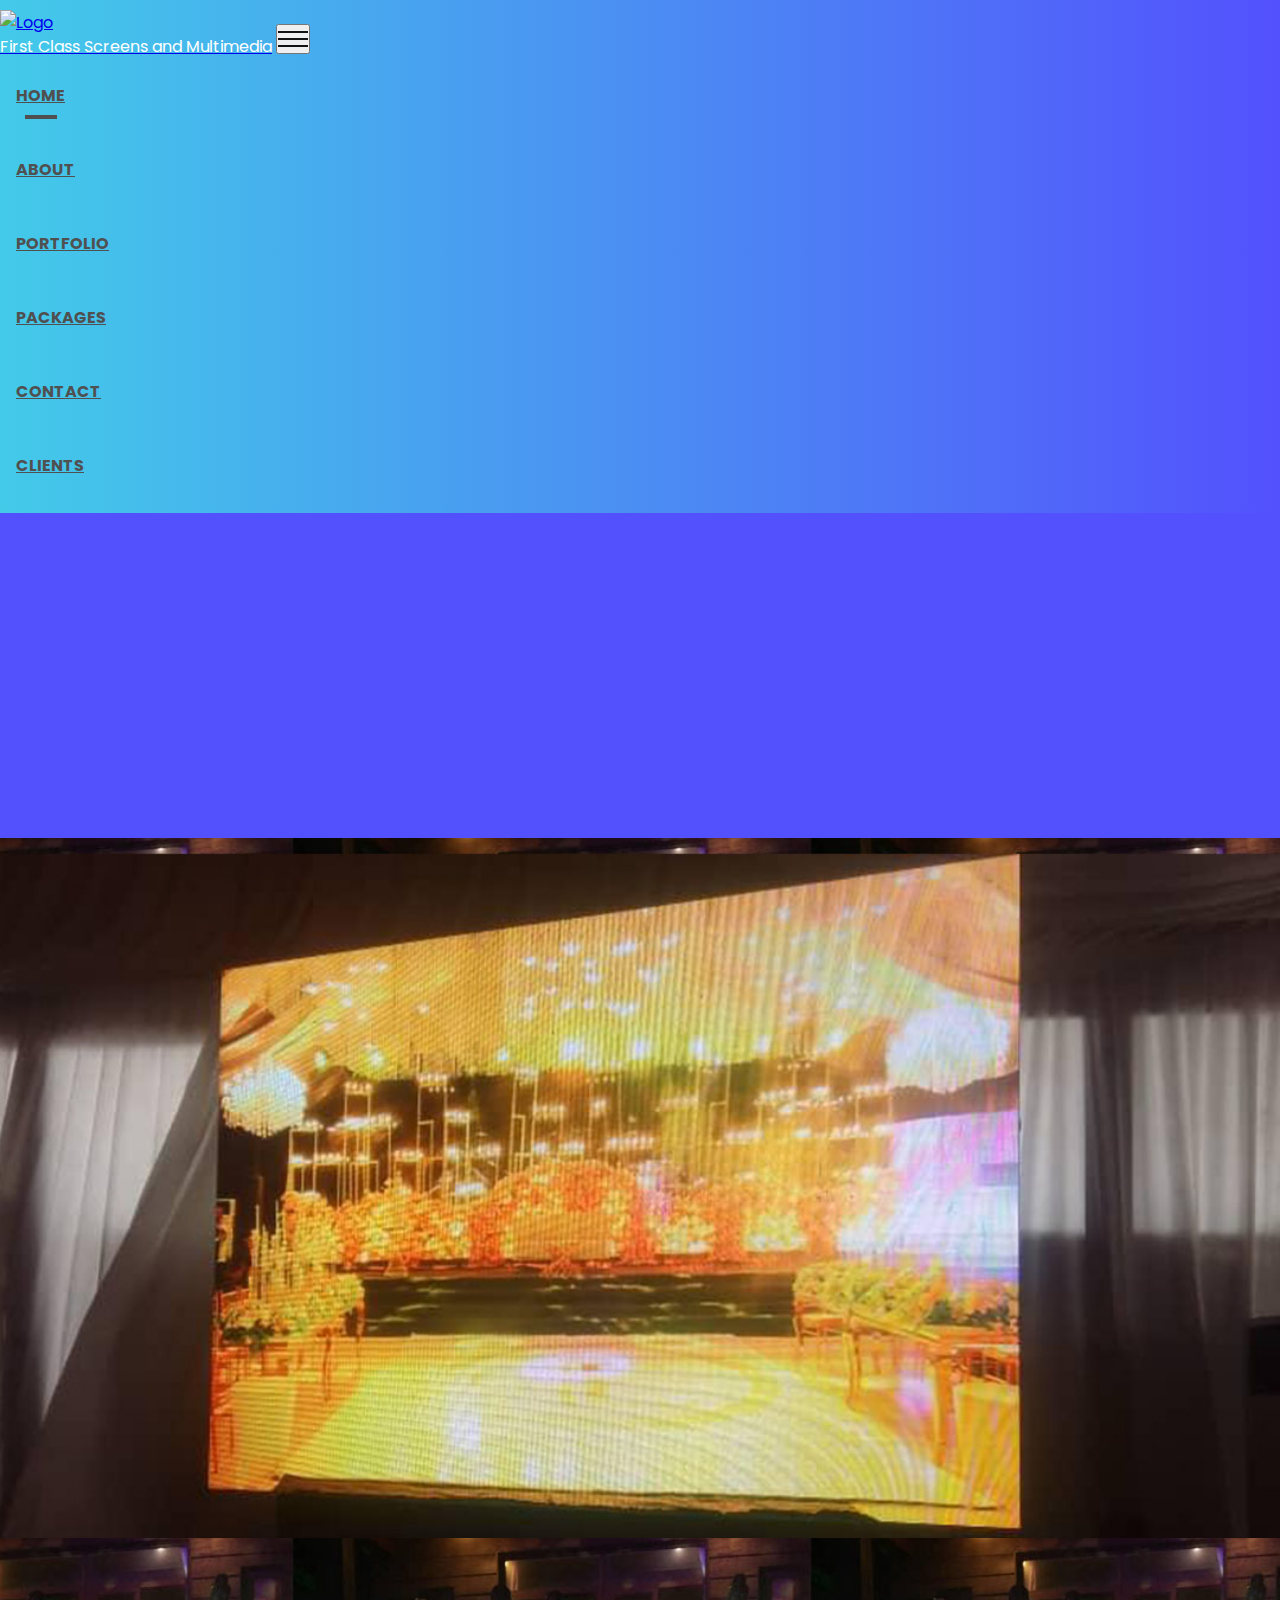
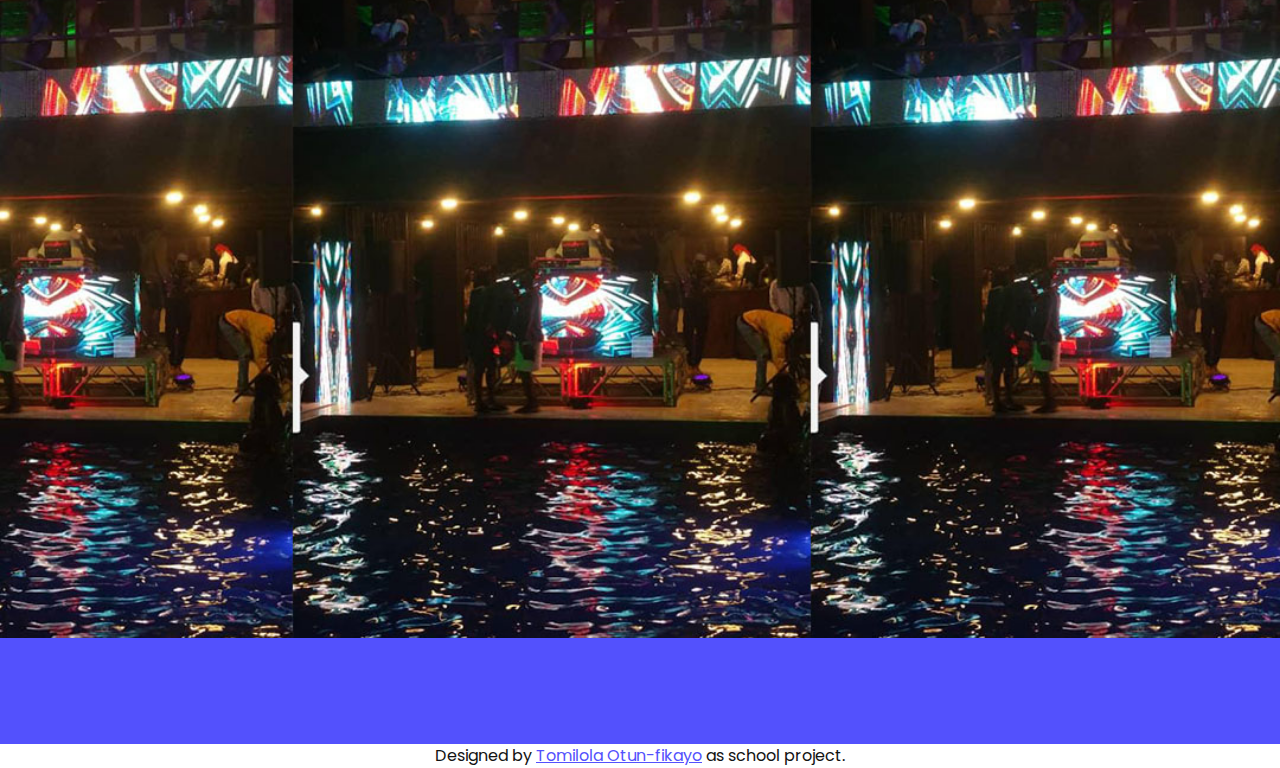
==== index.html @ 1e2b2f88 "Added images" ====
<!doctype html>
<html lang="en">

<head>

    
    <meta charset="utf-8">
    <meta http-equiv="x-ua-compatible" content="ie=edge">
    <meta name="description" content="">
    <meta name="viewport" content="width=device-width, initial-scale=1, shrink-to-fit=no">

    
    <title>First class Screens and Multimedia</title>

    
    <link rel="shortcut icon" href="assets/images/tertainment.jpeg" type="image/jpg">

    
    <link rel="stylesheet" href="assets/css/bootstrap.min.css">

    
    <link rel="stylesheet" href="assets/css/LineIcons.css">

    
    <link rel="stylesheet" href="assets/css/magnific-popup.css">

    
    <link rel="stylesheet" href="assets/css/slick.css">

    
    <link rel="stylesheet" href="assets/css/animate.css">

    
    <link rel="stylesheet" href="assets/css/default.css">

    
    <link rel="stylesheet" href="assets/css/style.css">


</head>

<body>
    
    

    <div class="preloader">
        <div class="loader">
            <div class="ytp-spinner">
                <div class="ytp-spinner-container">
                    <div class="ytp-spinner-rotator">
                        <div class="ytp-spinner-left">
                            <div class="ytp-spinner-circle"></div>
                        </div>
                        <div class="ytp-spinner-right">
                            <div class="ytp-spinner-circle"></div>
                        </div>
                    </div>
                </div>
            </div>
        </div>
    </div>

    

    

    <section class="header-area">
        <div class="navbar-area">
            <div class="container">
                <div class="row">
                    <div class="col-lg-12">
                        <nav class="navbar navbar-expand-lg">
                            <a class="navbar-brand" href="#">
                                <img src="assets/images/tertainment.jpeg" alt="Logo" width="50" height="40"><p style="align-items:centre; color:white;">First Class Screens and Multimedia</p>
                            </a>

                            <button class="navbar-toggler" type="button" data-toggle="collapse" data-target="#navbarEight" aria-controls="navbarEight" aria-expanded="false" aria-label="Toggle navigation">
                                <span class="toggler-icon"></span>
                                <span class="toggler-icon"></span>
                                <span class="toggler-icon"></span>
                            </button>

                            <div class="collapse navbar-collapse sub-menu-bar" id="navbarEight">
                                <ul class="navbar-nav ml-auto">
                                    <li class="nav-item active">
                                        <a class="page-scroll" href="#home">HOME</a>
                                    </li>
                                    <li class="nav-item">
                                        <a href="about.html" title="">ABOUT</a>
                                    </li>
                                    <li class="nav-item">
                                        <a href="portfolio.html" title="">PORTFOLIO</a>
                                    </li>
                                    <li class="nav-item">
                                        <a href="packages.html" title="">PACKAGES</a>
                                    </li>
                                    <li class="nav-item">
                                        <a href="Contact.html" title="">CONTACT</a>
                                    </li>
                                    <li class="nav-item">
                                        <a href="Brands.html" title="">CLIENTS</a>
                                    </li>
                                </ul>
                            </div>

                            
                        </nav> 
                    </div>
                </div> 
            </div> 
        </div> 
        
        <div id="home" class="slider-area">
            <div class="bd-example">
                <div id="carouselOne" class="carousel slide" data-ride="carousel">
                    <ol class="carousel-indicators">
                        <li data-target="#carouselOne" data-slide-to="0" class="active"></li>
                        <li data-target="#carouselOne" data-slide-to="1"></li>
                        <li data-target="#carouselOne" data-slide-to="2"></li>
                    </ol>
                   

                    <div class="carousel-inner">
                        <div class="carousel-item bg_cover active" style="background-image: url(assets/images/eventi.jpg)">
                            <div class="carousel-caption">
                                <div class="container">
                                    <div class="row justify-content-center">
                                        <div class="col-xl-6 col-lg-7 col-sm-10">
                                            <h2 class="carousel-title" style="color: #ffffff;">In this entertainment business really to show the audience magic. </h2>
                                            
                                        </div>
                                    </div> 
                                </div> 
                            </div> 
                        </div>
                        <div class="carousel-item bg_cover" style="background-image: url(assets/images/eventi3.jpg)">
                            <div class="carousel-caption">
                                <div class="container">
                                    <div class="row justify-content-center">
                                        <div class="col-xl-6 col-lg-7 col-sm-10">
                                            <h2 class="carousel-title"rpo></h2>
                                            
                                        </div>
                                    </div> 
                                </div> 
                            </div> 
                        </div>  
                        <div class="carousel-item bg_cover" style="size: 1px; background-image: url(assets/images/eventi2.jpg)">
                            <div class="carousel-caption">
                                <div class="container">
                                    <div class="row justify-content-center">
                                        <div class="col-xl-6 col-lg-7 col-sm-10">
                                            <h2 class="carousel-title"></h2>
                                            
                                        </div>
                                    </div> 
                                </div> 
                            </div> 
                        </div>
                        <a class="carousel-control-prev" href="#carouselOne" role="button" data-slide="prev">
                            <i class="lni-arrow-left-circle"></i>
                        </a>
    
                        <a class="carousel-control-next" href="#carouselOne" role="button" data-slide="next">
                            <i class="lni-arrow-right-circle"></i>
                        </a>

                        

                        

                    
                </div> 
            </div> 
        </div>

    </section>

    
    

    <div class="sidebar-right">
        <div class="sidebar-close">
            <a class="close" href="#close"><i class="lni-close"></i></a>
        </div>
        <div class="sidebar-content">
            <div class="sidebar-logo text-center">
                <a href="#"><img src="assets/images/logo-alt.png" alt="Logo"></a>
            </div> 
            <div class="sidebar-menu">
                <ul>
                    <li><a href="#">ABOUT</a></li>
                    <li><a href="#">SERVICES</a></li>
                    <li><a href="#">RESOURCES</a></li>
                    <li><a href="#">CONTACT</a></li>
                </ul>
            </div> 
            <div class="sidebar-social d-flex align-items-center justify-content-center">
                <span>FOLLOW US</span>
                <ul>
                    <li><a href="#"><i class="lni-twitter-original"></i></a></li>
                    <li><a href="#"><i class="lni-facebook-filled"></i></a></li>
                </ul>
            </div> 
        </div> 
    </div>
    <div class="overlay-right"></div>

    
    
    

    

    
    
        
        <div class="footer-copyright">
            <div class="container">
                <div class="row align-items-center">
                    <div class="col-lg-5">
                        <div class="copyright text-center text-lg-left mt-10">
                            
                            <p class="text" style="text-align:center">Designed by <a style="color: #5351fd" rel="nofollow" href="https://www.youtube.com/channel/UCK7TzGEBlQKznUa2uhVO4MQ">Tomilola Otun-fikayo</a> as school project.</p>
                        </div> 
                    </div>



                    
                    
                </div> 
            </div> 
        </div> 
    </footer>

    
    
    

    <a href="#" class="back-to-top"><i class="lni-chevron-up"></i></a>

    
    



    









    
    <script src="assets/js/vendor/modernizr-3.6.0.min.js"></script>
    <script src="assets/js/vendor/jquery-1.12.4.min.js"></script>

    
    <script src="assets/js/bootstrap.min.js"></script>
    <script src="assets/js/popper.min.js"></script>

    
    <script src="assets/js/slick.min.js"></script>

    
    <script src="assets/js/isotope.pkgd.min.js"></script>

    
    <script src="assets/js/imagesloaded.pkgd.min.js"></script>

    
    <script src="assets/js/jquery.magnific-popup.min.js"></script>

    
    <script src="assets/js/scrolling-nav.js"></script>
    <script src="assets/js/jquery.easing.min.js"></script>

    
    <script src="assets/js/wow.min.js"></script>

    
    <script src="assets/js/main.js"></script>

</body>

</html>
---- assets/css/style.css ----
/*-----------------------------------------------------------------------------------

    Template Name: Smart - Muultipurpose Landing Page Template
    Template URL: uideck.com/templates/smart
    Description: Smart - Muultipurpose Landing Page Template
    Author: UIdeck
    Author URL: https://uideck.com/
    Support: https://uideck.com/support/
    Version: 1.0

-----------------------------------------------------------------------------------

    CSS INDEX
    ===================

    01. Theme default CSS
	02. Header
    03. Hero
	04. Footer

-----------------------------------------------------------------------------------*/
/*===========================
      1. COMMON css 
===========================*/
@import url("https://fonts.googleapis.com/css?family=Poppins:300,400,500,600,700,800");
body {
  font-family: "Poppins", sans-serif;
  font-weight: normal;
  font-style: normal;
  color: #121212;
  overflow-x: hidden; }

* {
  margin: 0;
  padding: 0;
  -webkit-box-sizing: border-box;
  -moz-box-sizing: border-box;
  box-sizing: border-box; }

img {
  max-width: 100%; }

a:focus,
input:focus,
textarea:focus,
button:focus {
  text-decoration: none;
  outline: none; }

a:focus,
a:hover {
  text-decoration: none; }

i,
span,
a {
  display: inline-block; }

h1,
h2,
h3,
h4,
h5,
h6 {
  font-family: "Poppins", sans-serif;
  font-weight: 600;
  color: #121212;
  margin: 0px; }

h1 {
  font-size: 48px; }

h2 {
  font-size: 36px; }

h3 {
  font-size: 28px; }

h4 {
  font-size: 22px; }

h5 {
  font-size: 18px; }

h6 {
  font-size: 16px; }

ul, ol {
  margin: 0px;
  padding: 0px;
  list-style-type: none; }

p {
  font-size: 16px;
  font-weight: 400;
  line-height: 24px;
  color: #121212;
  margin: 0px; }

.bg_cover {
  background-position: center center;
  background-size: cover;
  background-repeat: no-repeat;
  width: 100%;
  height: 100%; }

/*==== Section Title =====*/
.section-title .title {
  font-size: 44px;
  font-weight: 500;
  color: #121212;
  line-height: 55px; }
  @media (max-width: 767px) {
    .section-title .title {
      font-size: 30px;
      line-height: 35px; } }
.section-title .text {
  font-size: 16px;
  line-height: 24px;
  color: #6c6c6c;
  margin-top: 24px; }
+

/*===== All Preloader Style =====*/
.preloader {
  /* Body Overlay */
  position: fixed;
  top: 0;
  left: 0;
  display: table;
  height: 100%;
  width: 100%;
  /* Change Background Color */
  background: #fff;
  z-index: 99999; }
  .preloader .loader {
    display: table-cell;
    vertical-align: middle;
    text-align: center; }
    .preloader .loader .ytp-spinner {
      position: absolute;
      left: 50%;
      top: 50%;
      width: 64px;
      margin-left: -32px;
      z-index: 18;
      pointer-events: none; }
      .preloader .loader .ytp-spinner .ytp-spinner-container {
        pointer-events: none;
        position: absolute;
        width: 100%;
        padding-bottom: 100%;
        top: 50%;
        left: 50%;
        margin-top: -50%;
        margin-left: -50%;
        -webkit-animation: ytp-spinner-linspin 1568.23529647ms linear infinite;
        -moz-animation: ytp-spinner-linspin 1568.23529647ms linear infinite;
        -o-animation: ytp-spinner-linspin 1568.23529647ms linear infinite;
        animation: ytp-spinner-linspin 1568.23529647ms linear infinite; }
        .preloader .loader .ytp-spinner .ytp-spinner-container .ytp-spinner-rotator {
          position: absolute;
          width: 100%;
          height: 100%;
          -webkit-animation: ytp-spinner-easespin 5332ms cubic-bezier(0.4, 0, 0.2, 1) infinite both;
          -moz-animation: ytp-spinner-easespin 5332ms cubic-bezier(0.4, 0, 0.2, 1) infinite both;
          -o-animation: ytp-spinner-easespin 5332ms cubic-bezier(0.4, 0, 0.2, 1) infinite both;
          animation: ytp-spinner-easespin 5332ms cubic-bezier(0.4, 0, 0.2, 1) infinite both; }
          .preloader .loader .ytp-spinner .ytp-spinner-container .ytp-spinner-rotator .ytp-spinner-left {
            position: absolute;
            top: 0;
            left: 0;
            bottom: 0;
            overflow: hidden;
            right: 50%; }
          .preloader .loader .ytp-spinner .ytp-spinner-container .ytp-spinner-rotator .ytp-spinner-right {
            position: absolute;
            top: 0;
            right: 0;
            bottom: 0;
            overflow: hidden;
            left: 50%; }
    .preloader .loader .ytp-spinner-circle {
      box-sizing: border-box;
      position: absolute;
      width: 200%;
      height: 100%;
      border-style: solid;
      /* Spinner Color */
      border-color: #5351fd #5351fd #cbced1;
      border-radius: 50%;
      border-width: 6px; }
    .preloader .loader .ytp-spinner-left .ytp-spinner-circle {
      left: 0;
      right: -100%;
      border-right-color: #cbced1;
      -webkit-animation: ytp-spinner-left-spin 1333ms cubic-bezier(0.4, 0, 0.2, 1) infinite both;
      -moz-animation: ytp-spinner-left-spin 1333ms cubic-bezier(0.4, 0, 0.2, 1) infinite both;
      -o-animation: ytp-spinner-left-spin 1333ms cubic-bezier(0.4, 0, 0.2, 1) infinite both;
      animation: ytp-spinner-left-spin 1333ms cubic-bezier(0.4, 0, 0.2, 1) infinite both; }
    .preloader .loader .ytp-spinner-right .ytp-spinner-circle {
      left: -100%;
      right: 0;
      border-left-color: #cbced1;
      -webkit-animation: ytp-right-spin 1333ms cubic-bezier(0.4, 0, 0.2, 1) infinite both;
      -moz-animation: ytp-right-spin 1333ms cubic-bezier(0.4, 0, 0.2, 1) infinite both;
      -o-animation: ytp-right-spin 1333ms cubic-bezier(0.4, 0, 0.2, 1) infinite both;
      animation: ytp-right-spin 1333ms cubic-bezier(0.4, 0, 0.2, 1) infinite both; }

/* Preloader Animations */
@-webkit-keyframes ytp-spinner-linspin {
  to {
    -webkit-transform: rotate(360deg);
    -moz-transform: rotate(360deg);
    -ms-transform: rotate(360deg);
    -o-transform: rotate(360deg);
    transform: rotate(360deg); } }
@keyframes ytp-spinner-linspin {
  to {
    -webkit-transform: rotate(360deg);
    -moz-transform: rotate(360deg);
    -ms-transform: rotate(360deg);
    -o-transform: rotate(360deg);
    transform: rotate(360deg); } }
@-webkit-keyframes ytp-spinner-easespin {
  12.5% {
    -webkit-transform: rotate(135deg);
    -moz-transform: rotate(135deg);
    -ms-transform: rotate(135deg);
    -o-transform: rotate(135deg);
    transform: rotate(135deg); }
  25% {
    -webkit-transform: rotate(270deg);
    -moz-transform: rotate(270deg);
    -ms-transform: rotate(270deg);
    -o-transform: rotate(270deg);
    transform: rotate(270deg); }
  37.5% {
    -webkit-transform: rotate(405deg);
    -moz-transform: rotate(405deg);
    -ms-transform: rotate(405deg);
    -o-transform: rotate(405deg);
    transform: rotate(405deg); }
  50% {
    -webkit-transform: rotate(540deg);
    -moz-transform: rotate(540deg);
    -ms-transform: rotate(540deg);
    -o-transform: rotate(540deg);
    transform: rotate(540deg); }
  62.5% {
    -webkit-transform: rotate(675deg);
    -moz-transform: rotate(675deg);
    -ms-transform: rotate(675deg);
    -o-transform: rotate(675deg);
    transform: rotate(675deg); }
  75% {
    -webkit-transform: rotate(810deg);
    -moz-transform: rotate(810deg);
    -ms-transform: rotate(810deg);
    -o-transform: rotate(810deg);
    transform: rotate(810deg); }
  87.5% {
    -webkit-transform: rotate(945deg);
    -moz-transform: rotate(945deg);
    -ms-transform: rotate(945deg);
    -o-transform: rotate(945deg);
    transform: rotate(945deg); }
  to {
    -webkit-transform: rotate(1080deg);
    -moz-transform: rotate(1080deg);
    -ms-transform: rotate(1080deg);
    -o-transform: rotate(1080deg);
    transform: rotate(1080deg); } }
@keyframes ytp-spinner-easespin {
  12.5% {
    -webkit-transform: rotate(135deg);
    -moz-transform: rotate(135deg);
    -ms-transform: rotate(135deg);
    -o-transform: rotate(135deg);
    transform: rotate(135deg); }
  25% {
    -webkit-transform: rotate(270deg);
    -moz-transform: rotate(270deg);
    -ms-transform: rotate(270deg);
    -o-transform: rotate(270deg);
    transform: rotate(270deg); }
  37.5% {
    -webkit-transform: rotate(405deg);
    -moz-transform: rotate(405deg);
    -ms-transform: rotate(405deg);
    -o-transform: rotate(405deg);
    transform: rotate(405deg); }
  50% {
    -webkit-transform: rotate(540deg);
    -moz-transform: rotate(540deg);
    -ms-transform: rotate(540deg);
    -o-transform: rotate(540deg);
    transform: rotate(540deg); }
  62.5% {
    -webkit-transform: rotate(675deg);
    -moz-transform: rotate(675deg);
    -ms-transform: rotate(675deg);
    -o-transform: rotate(675deg);
    transform: rotate(675deg); }
  75% {
    -webkit-transform: rotate(810deg);
    -moz-transform: rotate(810deg);
    -ms-transform: rotate(810deg);
    -o-transform: rotate(810deg);
    transform: rotate(810deg); }
  87.5% {
    -webkit-transform: rotate(945deg);
    -moz-transform: rotate(945deg);
    -ms-transform: rotate(945deg);
    -o-transform: rotate(945deg);
    transform: rotate(945deg); }
  to {
    -webkit-transform: rotate(1080deg);
    -moz-transform: rotate(1080deg);
    -ms-transform: rotate(1080deg);
    -o-transform: rotate(1080deg);
    transform: rotate(1080deg); } }
@-webkit-keyframes ytp-spinner-left-spin {
  0% {
    -webkit-transform: rotate(130deg);
    -moz-transform: rotate(130deg);
    -ms-transform: rotate(130deg);
    -o-transform: rotate(130deg);
    transform: rotate(130deg); }
  50% {
    -webkit-transform: rotate(-5deg);
    -moz-transform: rotate(-5deg);
    -ms-transform: rotate(-5deg);
    -o-transform: rotate(-5deg);
    transform: rotate(-5deg); }
  to {
    -webkit-transform: rotate(130deg);
    -moz-transform: rotate(130deg);
    -ms-transform: rotate(130deg);
    -o-transform: rotate(130deg);
    transform: rotate(130deg); } }
@keyframes ytp-spinner-left-spin {
  0% {
    -webkit-transform: rotate(130deg);
    -moz-transform: rotate(130deg);
    -ms-transform: rotate(130deg);
    -o-transform: rotate(130deg);
    transform: rotate(130deg); }
  50% {
    -webkit-transform: rotate(-5deg);
    -moz-transform: rotate(-5deg);
    -ms-transform: rotate(-5deg);
    -o-transform: rotate(-5deg);
    transform: rotate(-5deg); }
  to {
    -webkit-transform: rotate(130deg);
    -moz-transform: rotate(130deg);
    -ms-transform: rotate(130deg);
    -o-transform: rotate(130deg);
    transform: rotate(130deg); } }
@-webkit-keyframes ytp-right-spin {
  0% {
    -webkit-transform: rotate(-130deg);
    -moz-transform: rotate(-130deg);
    -ms-transform: rotate(-130deg);
    -o-transform: rotate(-130deg);
    transform: rotate(-130deg); }
  50% {
    -webkit-transform: rotate(5deg);
    -moz-transform: rotate(5deg);
    -ms-transform: rotate(5deg);
    -o-transform: rotate(5deg);
    transform: rotate(5deg); }
  to {
    -webkit-transform: rotate(-130deg);
    -moz-transform: rotate(-130deg);
    -ms-transform: rotate(-130deg);
    -o-transform: rotate(-130deg);
    transform: rotate(-130deg); } }
@keyframes ytp-right-spin {
  0% {
    -webkit-transform: rotate(-130deg);
    -moz-transform: rotate(-130deg);
    -ms-transform: rotate(-130deg);
    -o-transform: rotate(-130deg);
    transform: rotate(-130deg); }
  50% {
    -webkit-transform: rotate(5deg);
    -moz-transform: rotate(5deg);
    -ms-transform: rotate(5deg);
    -o-transform: rotate(5deg);
    transform: rotate(5deg); }
  to {
    -webkit-transform: rotate(-130deg);
    -moz-transform: rotate(-130deg);
    -ms-transform: rotate(-130deg);
    -o-transform: rotate(-130deg);
    transform: rotate(-130deg); } }
/*===========================
       2.BUTTON css 
===========================*/
.main-btn {
  display: inline-block;
  font-weight: 700;
  text-align: center;
  white-space: nowrap;
  vertical-align: middle;
  -webkit-user-select: none;
  -moz-user-select: none;
  -ms-user-select: none;
  user-select: none;
  border: 2px solid transparent;
  padding: 0 32px;
  font-size: 16px;
  line-height: 46px;
  color: #666;
  cursor: pointer;
  z-index: 5;
  -webkit-transition: all 0.4s ease-out 0s;
  -moz-transition: all 0.4s ease-out 0s;
  -ms-transition: all 0.4s ease-out 0s;
  -o-transition: all 0.4s ease-out 0s;
  transition: all 0.4s ease-out 0s;
  position: relative;
  text-transform: uppercase; }
  @media (max-width: 767px) {
    .main-btn {
      font-size: 14px;
      padding: 0 20px;
      line-height: 40px; } }

/*===== Rounded Buttons =====*/
.rounded-buttons ul li {
  display: inline-block;
  margin-left: 18px;
  margin-top: 20px; }
  @media (max-width: 767px) {
    .rounded-buttons ul li {
      margin-left: 0; } }
  .rounded-buttons ul li:first-child {
    margin-left: 0; }
.rounded-buttons .main-btn {
  border-radius: 50px; }
.rounded-buttons .rounded-one {
  border-color: #5351fd;
  color: #5351fd; }
  .rounded-buttons .rounded-one:hover {
    background-color: rgba(56, 249, 215, 0.4); }
.rounded-buttons .rounded-two {
  color: #fff;
  background-color: #5351fd;
  border-color: #5351fd; }
  .rounded-buttons .rounded-two:hover {
    background-color: rgba(56, 249, 215, 0.4);
    border-color: rgba(56, 249, 215, 0.4); }
.rounded-buttons .rounded-three {
  overflow: hidden;
  line-height: 52px;
  background: -webkit-linear-gradient(left, #43cae9 0%, #5351fd 50%, #43cae9 100%);
  background: -o-linear-gradient(left, #43cae9 0%, #5351fd 50%, #43cae9 100%);
  background: linear-gradient(to right, #43cae9 0%, #5351fd 50%, #43cae9 100%);
  background-size: 200% auto;
  color: #fff;
  border: 0;
  -webkit-transition: all 0.1s ease-out 0s;
  -moz-transition: all 0.1s ease-out 0s;
  -ms-transition: all 0.1s ease-out 0s;
  -o-transition: all 0.1s ease-out 0s;
  transition: all 0.1s ease-out 0s; }
  @media only screen and (min-width: 768px) and (max-width: 991px) {
    .rounded-buttons .rounded-three {
      line-height: 44px; } }
  @media (max-width: 767px) {
    .rounded-buttons .rounded-three {
      line-height: 44px; } }
  .rounded-buttons .rounded-three:hover {
    background-position: right center; }
.rounded-buttons .rounded-four {
  border-color: #5351fd;
  padding-left: 60px; }
  @media (max-width: 767px) {
    .rounded-buttons .rounded-four {
      padding-left: 40px; } }
  .rounded-buttons .rounded-four span {
    position: absolute;
    top: 50%;
    -webkit-transform: translateY(-50%);
    -moz-transform: translateY(-50%);
    -ms-transform: translateY(-50%);
    -o-transform: translateY(-50%);
    transform: translateY(-50%);
    overflow: hidden;
    left: 30px;
    line-height: normal; }
    @media (max-width: 767px) {
      .rounded-buttons .rounded-four span {
        left: 15px; } }
  .rounded-buttons .rounded-four:hover {
    color: #fff;
    background-color: #5351fd; }
    .rounded-buttons .rounded-four:hover i {
      -webkit-animation: iconTranslateY 0.5s forwards;
      -moz-animation: iconTranslateY 0.5s forwards;
      -o-animation: iconTranslateY 0.5s forwards;
      animation: iconTranslateY 0.5s forwards; }
.rounded-buttons .rounded-five {
  color: #fff;
  background-color: #5351fd;
  border-color: #5351fd;
  padding-left: 60px; }
  @media (max-width: 767px) {
    .rounded-buttons .rounded-five {
      padding-left: 40px; } }
  .rounded-buttons .rounded-five span {
    position: absolute;
    top: 50%;
    -webkit-transform: translateY(-50%);
    -moz-transform: translateY(-50%);
    -ms-transform: translateY(-50%);
    -o-transform: translateY(-50%);
    transform: translateY(-50%);
    overflow: hidden;
    left: 30px;
    line-height: normal; }
    @media (max-width: 767px) {
      .rounded-buttons .rounded-five span {
        left: 15px; } }
  .rounded-buttons .rounded-five:hover {
    color: #5351fd;
    background-color: transparent; }
    .rounded-buttons .rounded-five:hover i {
      -webkit-animation: iconTranslateY 0.5s forwards;
      -moz-animation: iconTranslateY 0.5s forwards;
      -o-animation: iconTranslateY 0.5s forwards;
      animation: iconTranslateY 0.5s forwards; }
.rounded-buttons .rounded-six {
  padding-right: 60px;
  overflow: hidden;
  line-height: 52px;
  background: -webkit-linear-gradient(left, #43cae9 0%, #5351fd 50%, #43cae9 100%);
  background: -o-linear-gradient(left, #43cae9 0%, #5351fd 50%, #43cae9 100%);
  background: linear-gradient(to right, #43cae9 0%, #5351fd 50%, #43cae9 100%);
  background-size: 200% auto;
  color: #fff;
  border: 0; }
  @media only screen and (min-width: 768px) and (max-width: 991px) {
    .rounded-buttons .rounded-six {
      line-height: 44px; } }
  @media (max-width: 767px) {
    .rounded-buttons .rounded-six {
      padding-right: 40px;
      line-height: 44px; } }
  .rounded-buttons .rounded-six span {
    position: absolute;
    top: 50%;
    -webkit-transform: translateY(-50%);
    -moz-transform: translateY(-50%);
    -ms-transform: translateY(-50%);
    -o-transform: translateY(-50%);
    transform: translateY(-50%);
    overflow: hidden;
    right: 30px;
    line-height: normal; }
    @media (max-width: 767px) {
      .rounded-buttons .rounded-six span {
        right: 15px; } }
  .rounded-buttons .rounded-six:hover {
    background-position: right center; }
    .rounded-buttons .rounded-six:hover i {
      -webkit-animation: iconTranslateY 0.5s forwards;
      -moz-animation: iconTranslateY 0.5s forwards;
      -o-animation: iconTranslateY 0.5s forwards;
      animation: iconTranslateY 0.5s forwards; }

@-webkit-keyframes iconTranslateY {
  49% {
    -webkit-transform: translateY(100%); }
  50% {
    opacity: 0;
    -webkit-transform: translateY(-100%); }
  51% {
    opacity: 1; } }
@-moz-keyframes iconTranslateY {
  49% {
    -webkit-transform: translateY(100%); }
  50% {
    opacity: 0;
    -webkit-transform: translateY(-100%); }
  51% {
    opacity: 1; } }
@keyframes iconTranslateY {
  49% {
    -webkit-transform: translateY(100%); }
  50% {
    opacity: 0;
    -webkit-transform: translateY(-100%); }
  51% {
    opacity: 1; } }
/*===========================
       3.HEADER css 
===========================*/
/*===== NAVBAR EIGHT =====*/
.navbar-area {
  background: -webkit-linear-gradient(left, #43cae9 0%, #5351fd 100%);
  background: -o-linear-gradient(left, #43cae9 0%, #5351fd 100%);
  background: linear-gradient(to right, #43cae9 0%, #5351fd 100%);
  padding: 10px 0;
  position: absolute;
  top: 0;
  left: 0;
  width: 100%;
  z-index: 999;
  -webkit-transition: all 0.3s ease-out 0s;
  -moz-transition: all 0.3s ease-out 0s;
  -ms-transition: all 0.3s ease-out 0s;
  -o-transition: all 0.3s ease-out 0s;
  transition: all 0.3s ease-out 0s; }
  .navbar-area .navbar-brand img {
    max-width: 150px; }
  @media only screen and (min-width: 768px) and (max-width: 991px) {
    .navbar-area {
      padding: 10px 0; } }
  @media (max-width: 767px) {
    .navbar-area {
      padding: 10px 0; } }
  .navbar-area .navbar {
    position: relative;
    padding: 0; }
    .navbar-area .navbar .navbar-toggler .toggler-icon {
      width: 30px;
      height: 2px;
      background-color: #121212;
      margin: 5px 0;
      display: block;
      position: relative;
      -webkit-transition: all 0.3s ease-out 0s;
      -moz-transition: all 0.3s ease-out 0s;
      -ms-transition: all 0.3s ease-out 0s;
      -o-transition: all 0.3s ease-out 0s;
      transition: all 0.3s ease-out 0s; }
    .navbar-area .navbar .navbar-toggler.active .toggler-icon:nth-of-type(1) {
      -webkit-transform: rotate(45deg);
      -moz-transform: rotate(45deg);
      -ms-transform: rotate(45deg);
      -o-transform: rotate(45deg);
      transform: rotate(45deg);
      top: 7px; }
    .navbar-area .navbar .navbar-toggler.active .toggler-icon:nth-of-type(2) {
      opacity: 0; }
    .navbar-area .navbar .navbar-toggler.active .toggler-icon:nth-of-type(3) {
      -webkit-transform: rotate(135deg);
      -moz-transform: rotate(135deg);
      -ms-transform: rotate(135deg);
      -o-transform: rotate(135deg);
      transform: rotate(135deg);
      top: -7px; }
    @media only screen and (min-width: 768px) and (max-width: 991px) {
      .navbar-area .navbar .navbar-collapse {
        position: absolute;
        top: 108%;
        left: 0;
        width: 100%;
        background-color: #828282;
        z-index: 8;
        padding: 10px 16px;
        -webkit-box-shadow: 0 3px 6px 0 rgba(0, 0, 0, 0.16);
        -moz-box-shadow: 0 3px 6px 0 rgba(0, 0, 0, 0.16);
        box-shadow: 0 3px 6px 0 rgba(0, 0, 0, 0.16); } }
    @media (max-width: 767px) {
      .navbar-area .navbar .navbar-collapse {
        position: absolute;
        top: 108%;
        left: 0;
        width: 100%;
        background-color: #828282;
        z-index: 8;
        padding: 10px 16px;
        -webkit-box-shadow: 0 3px 6px 0 rgba(0, 0, 0, 0.16);
        -moz-box-shadow: 0 3px 6px 0 rgba(0, 0, 0, 0.16);
        box-shadow: 0 3px 6px 0 rgba(0, 0, 0, 0.16); } }
    .navbar-area .navbar .navbar-nav {
      margin-right: 24px; }
      @media only screen and (min-width: 768px) and (max-width: 991px) {
        .navbar-area .navbar .navbar-nav {
          margin-right: 0; } }
      @media (max-width: 767px) {
        .navbar-area .navbar .navbar-nav {
          margin-right: 0; } }
      .navbar-area .navbar .navbar-nav .nav-item {
        position: relative; }
        .navbar-area .navbar .navbar-nav .nav-item a {
          font-size: 16px;
          line-height: 24px;
          font-weight: 700;
          padding: 11px 16px;
          color: #505050;
          text-transform: uppercase;
          position: relative;
          border-radius: 5px;
          -webkit-transition: all 0.3s ease-out 0s;
          -moz-transition: all 0.3s ease-out 0s;
          -ms-transition: all 0.3s ease-out 0s;
          -o-transition: all 0.3s ease-out 0s;
          transition: all 0.3s ease-out 0s;
          margin: 14px 0; }
          @media only screen and (min-width: 768px) and (max-width: 991px) {
            .navbar-area .navbar .navbar-nav .nav-item a {
              padding: 10px 0;
              display: block;
              border: 0;
              margin: 0; } }
          @media (max-width: 767px) {
            .navbar-area .navbar .navbar-nav .nav-item a {
              padding: 10px 0;
              display: block;
              border: 0;
              margin: 0; } }
          .navbar-area .navbar .navbar-nav .nav-item a::before {
            position: absolute;
            content: '';
            width: 32px;
            height: 4px;
            background-color: #505050;
            left: 50%;
            bottom: 0;
            -webkit-transition: all 0.3s ease-out 0s;
            -moz-transition: all 0.3s ease-out 0s;
            -ms-transition: all 0.3s ease-out 0s;
            -o-transition: all 0.3s ease-out 0s;
            transition: all 0.3s ease-out 0s;
            -webkit-transform: translateX(-50%) scaleX(0);
            -moz-transform: translateX(-50%) scaleX(0);
            -ms-transform: translateX(-50%) scaleX(0);
            -o-transform: translateX(-50%) scaleX(0);
            transform: translateX(-50%) scaleX(0); }
            @media only screen and (min-width: 768px) and (max-width: 991px) {
              .navbar-area .navbar .navbar-nav .nav-item a::before {
                display: none; } }
            @media (max-width: 767px) {
              .navbar-area .navbar .navbar-nav .nav-item a::before {
                display: none; } }
        .navbar-area .navbar .navbar-nav .nav-item.active > a::before, .navbar-area .navbar .navbar-nav .nav-item:hover > a::before {
          -webkit-transform: translateX(-50%) scaleX(1);
          -moz-transform: translateX(-50%) scaleX(1);
          -ms-transform: translateX(-50%) scaleX(1);
          -o-transform: translateX(-50%) scaleX(1);
          transform: translateX(-50%) scaleX(1); }
        .navbar-area .navbar .navbar-nav .nav-item .sub-menu {
          position: absolute;
          right: 0;
          top: 100%;
          width: 260px;
          background-color: #505050;
          border-radius: 5px;
          opacity: 0;
          visibility: hidden;
          -webkit-transition: all 0.3s ease-out 0s;
          -moz-transition: all 0.3s ease-out 0s;
          -ms-transition: all 0.3s ease-out 0s;
          -o-transition: all 0.3s ease-out 0s;
          transition: all 0.3s ease-out 0s;
          z-index: 99;
          -webkit-box-shadow: 0 2px 6px 0 rgba(0, 0, 0, 0.16);
          -moz-box-shadow: 0 2px 6px 0 rgba(0, 0, 0, 0.16);
          box-shadow: 0 2px 6px 0 rgba(0, 0, 0, 0.16); }
          @media only screen and (min-width: 768px) and (max-width: 991px) {
            .navbar-area .navbar .navbar-nav .nav-item .sub-menu {
              position: relative !important;
              width: 100% !important;
              left: 0 !important;
              top: auto !important;
              opacity: 1 !important;
              visibility: visible !important;
              display: none;
              right: auto;
              -webkit-transform: translateX(0%);
              -moz-transform: translateX(0%);
              -ms-transform: translateX(0%);
              -o-transform: translateX(0%);
              transform: translateX(0%);
              -webkit-transition: all none ease-out 0s;
              -moz-transition: all none ease-out 0s;
              -ms-transition: all none ease-out 0s;
              -o-transition: all none ease-out 0s;
              transition: all none ease-out 0s;
              -webkit-box-shadow: none;
              -moz-box-shadow: none;
              box-shadow: none;
              text-align: left;
              border-top: 0; } }
          @media (max-width: 767px) {
            .navbar-area .navbar .navbar-nav .nav-item .sub-menu {
              position: relative !important;
              width: 100% !important;
              left: 0 !important;
              top: auto !important;
              opacity: 1 !important;
              visibility: visible !important;
              display: none;
              right: auto;
              -webkit-transform: translateX(0%);
              -moz-transform: translateX(0%);
              -ms-transform: translateX(0%);
              -o-transform: translateX(0%);
              transform: translateX(0%);
              -webkit-transition: all none ease-out 0s;
              -moz-transition: all none ease-out 0s;
              -ms-transition: all none ease-out 0s;
              -o-transition: all none ease-out 0s;
              transition: all none ease-out 0s;
              -webkit-box-shadow: none;
              -moz-box-shadow: none;
              box-shadow: none;
              text-align: left;
              border-top: 0; } }
          .navbar-area .navbar .navbar-nav .nav-item .sub-menu li {
            position: relative; }
            .navbar-area .navbar .navbar-nav .nav-item .sub-menu li .sub-nav-toggler {
              color: #c2c2c2;
              -webkit-transition: all 0.3s ease-out 0s;
              -moz-transition: all 0.3s ease-out 0s;
              -ms-transition: all 0.3s ease-out 0s;
              -o-transition: all 0.3s ease-out 0s;
              transition: all 0.3s ease-out 0s; }
            .navbar-area .navbar .navbar-nav .nav-item .sub-menu li a {
              display: block;
              padding: 8px 24px;
              position: relative;
              color: #c2c2c2;
              -webkit-transition: all 0.3s ease-out 0s;
              -moz-transition: all 0.3s ease-out 0s;
              -ms-transition: all 0.3s ease-out 0s;
              -o-transition: all 0.3s ease-out 0s;
              transition: all 0.3s ease-out 0s;
              border-radius: 0;
              margin: 0 0; }
              .navbar-area .navbar .navbar-nav .nav-item .sub-menu li a i {
                float: right;
                font-size: 14px;
                margin-top: 5px; }
                @media only screen and (min-width: 768px) and (max-width: 991px) {
                  .navbar-area .navbar .navbar-nav .nav-item .sub-menu li a i {
                    display: none; } }
                @media (max-width: 767px) {
                  .navbar-area .navbar .navbar-nav .nav-item .sub-menu li a i {
                    display: none; } }
              .navbar-area .navbar .navbar-nav .nav-item .sub-menu li a .sub-nav-toggler i {
                display: inline-block; }
              .navbar-area .navbar .navbar-nav .nav-item .sub-menu li a::after {
                position: absolute;
                content: '';
                top: 0;
                left: 0px;
                width: 100%;
                height: 100%;
                border-radius: 5px;
                background: -webkit-linear-gradient(left, #0067f4 0%, #2bdbdc 100%);
                background: -o-linear-gradient(left, #0067f4 0%, #2bdbdc 100%);
                background: linear-gradient(to right, #0067f4 0%, #2bdbdc 100%);
                opacity: 0;
                -webkit-transition: all 0.3s ease-out 0s;
                -moz-transition: all 0.3s ease-out 0s;
                -ms-transition: all 0.3s ease-out 0s;
                -o-transition: all 0.3s ease-out 0s;
                transition: all 0.3s ease-out 0s;
                z-index: -1; }
              .navbar-area .navbar .navbar-nav .nav-item .sub-menu li a::before {
                display: none; }
            .navbar-area .navbar .navbar-nav .nav-item .sub-menu li .sub-menu {
              right: auto;
              left: 100%;
              top: 0;
              opacity: 0;
              visibility: hidden;
              -webkit-transition: all 0.3s ease-out 0s;
              -moz-transition: all 0.3s ease-out 0s;
              -ms-transition: all 0.3s ease-out 0s;
              -o-transition: all 0.3s ease-out 0s;
              transition: all 0.3s ease-out 0s; }
              @media only screen and (min-width: 768px) and (max-width: 991px) {
                .navbar-area .navbar .navbar-nav .nav-item .sub-menu li .sub-menu {
                  padding-left: 30px; } }
              @media (max-width: 767px) {
                .navbar-area .navbar .navbar-nav .nav-item .sub-menu li .sub-menu {
                  padding-left: 30px; } }
            .navbar-area .navbar .navbar-nav .nav-item .sub-menu li:hover .sub-menu {
              opacity: 1;
              visibility: visible; }
            .navbar-area .navbar .navbar-nav .nav-item .sub-menu li:hover .sub-nav-toggler {
              color: #505050; }
            .navbar-area .navbar .navbar-nav .nav-item .sub-menu li:hover > a {
              color: #505050; }
              .navbar-area .navbar .navbar-nav .nav-item .sub-menu li:hover > a::after {
                opacity: 1; }
              .navbar-area .navbar .navbar-nav .nav-item .sub-menu li:hover > a::before {
                opacity: 1; }
        .navbar-area .navbar .navbar-nav .nav-item:hover .sub-menu {
          opacity: 1;
          visibility: visible; }
        .navbar-area .navbar .navbar-nav .nav-item .sub-nav-toggler {
          display: none; }
          @media only screen and (min-width: 768px) and (max-width: 991px) {
            .navbar-area .navbar .navbar-nav .nav-item .sub-nav-toggler {
              display: inline-block;
              position: absolute;
              top: 0;
              right: 0;
              padding: 10px 14px;
              font-size: 16px;
              background: none;
              border: 0;
              color: #505050; } }
          @media (max-width: 767px) {
            .navbar-area .navbar .navbar-nav .nav-item .sub-nav-toggler {
              display: inline-block;
              position: absolute;
              top: 0;
              right: 0;
              padding: 10px 14px;
              font-size: 16px;
              background: none;
              border: 0;
              color: #505050; } }
    @media only screen and (min-width: 768px) and (max-width: 991px) {
      .navbar-area .navbar .navbar-btn {
        position: absolute;
        right: 70px;
        top: 11px; } }
    @media (max-width: 767px) {
      .navbar-area .navbar .navbar-btn {
        position: absolute;
        right: 60px;
        top: 11px; } }
    .navbar-area .navbar .navbar-btn .menu-bar {
      font-size: 32px;
      position: relative;
      overflow: hidden;
      color: #505050;
      -webkit-transition: all 0.3s ease-out 0s;
      -moz-transition: all 0.3s ease-out 0s;
      -ms-transition: all 0.3s ease-out 0s;
      -o-transition: all 0.3s ease-out 0s;
      transition: all 0.3s ease-out 0s; }
  .navbar-area.navbar-transparent {
    background: transparent; }
    .navbar-area.navbar-transparent .navbar .navbar-toggler .toggler-icon {
      background-color: #505050; }
    .navbar-area.navbar-transparent .navbar .navbar-nav .nav-item a {
      color: #fff; }
      @media only screen and (min-width: 768px) and (max-width: 991px) {
        .navbar-area.navbar-transparent .navbar .navbar-nav .nav-item a {
          color: #121212; } }
      @media (max-width: 767px) {
        .navbar-area.navbar-transparent .navbar .navbar-nav .nav-item a {
          color: #121212; } }
      .navbar-area.navbar-transparent .navbar .navbar-nav .nav-item a::before {
        background-color: #5351fd; }
    .navbar-area.navbar-transparent .navbar .navbar-nav .nav-item.active a, .navbar-area.navbar-transparent .navbar .navbar-nav .nav-item:hover a {
      color: #5351fd; }
    .navbar-area.navbar-transparent .navbar .navbar-btn .menu-bar {
      color: #505050; }
      .navbar-area.navbar-transparent .navbar .navbar-btn .menu-bar:hover {
        color: #5351fd; }
    .navbar-area.navbar-transparent.sticky {
      background-color: #505050; }
      .navbar-area.navbar-transparent.sticky .navbar .navbar-toggler .toggler-icon {
        background-color: #121212; }
      .navbar-area.navbar-transparent.sticky .navbar .navbar-nav .nav-item a {
        color: #121212; }
      .navbar-area.navbar-transparent.sticky .navbar .navbar-nav .nav-item.active a, .navbar-area.navbar-transparent.sticky .navbar .navbar-nav .nav-item:hover a {
        color: #5351fd; }
      .navbar-area.navbar-transparent.sticky .navbar .navbar-btn .menu-bar {
        color: #121212; }
        .navbar-area.navbar-transparent.sticky .navbar .navbar-btn .menu-bar:hover {
          color: #5351fd; }
  .navbar-area.navbar-transparent-2 {
    background: transparent; }
    .navbar-area.navbar-transparent-2 .navbar .navbar-toggler .toggler-icon {
      background-color: #505050; }
    .navbar-area.navbar-transparent-2 .navbar .navbar-nav .nav-item a {
      color: #121212; }
      @media only screen and (min-width: 768px) and (max-width: 991px) {
        .navbar-area.navbar-transparent-2 .navbar .navbar-nav .nav-item a {
          color: #121212; } }
      @media (max-width: 767px) {
        .navbar-area.navbar-transparent-2 .navbar .navbar-nav .nav-item a {
          color: #121212; } }
      .navbar-area.navbar-transparent-2 .navbar .navbar-nav .nav-item a::before {
        background-color: #5351fd; }
    .navbar-area.navbar-transparent-2 .navbar .navbar-nav .nav-item.active a, .navbar-area.navbar-transparent-2 .navbar .navbar-nav .nav-item:hover a {
      color: #5351fd; }
    .navbar-area.navbar-transparent-2 .navbar .navbar-btn .menu-bar {
      color: #fff; }
      .navbar-area.navbar-transparent-2 .navbar .navbar-btn .menu-bar:hover {
        color: #5351fd; }
    .navbar-area.navbar-transparent-2.sticky {
      background-color: #fff; }
  .navbar-area.sticky {
    position: fixed;
    -webkit-box-shadow: 0 3px 6px 0 rgba(0, 0, 0, 0.16);
    -moz-box-shadow: 0 3px 6px 0 rgba(0, 0, 0, 0.16);
    box-shadow: 0 3px 6px 0 rgba(0, 0, 0, 0.16);
    padding: 5px 0; }

.sidebar-right {
  position: fixed;
  top: 0;
  right: 0;
  background-color: #828282;
  height: 100%;
  width: 300px;
  padding-top: 80px;
  z-index: 9999;
  -webkit-transform: translateX(100%);
  -moz-transform: translateX(100%);
  -ms-transform: translateX(100%);
  -o-transform: translateX(100%);
  transform: translateX(100%);
  -webkit-transition: all 0.3s ease-out 0s;
  -moz-transition: all 0.3s ease-out 0s;
  -ms-transition: all 0.3s ease-out 0s;
  -o-transition: all 0.3s ease-out 0s;
  transition: all 0.3s ease-out 0s; }

.sidebar-content .sidebar-logo img{width: 50%;}

  .sidebar-right.open {
    -webkit-transform: translateX(0);
    -moz-transform: translateX(0);
    -ms-transform: translateX(0);
    -o-transform: translateX(0);
    transform: translateX(0); }
  @media (max-width: 767px) {
    .sidebar-right {
      width: 250px; } }
  .sidebar-right .sidebar-close {
    position: absolute;
    top: 30px;
    left: 30px; }
    .sidebar-right .sidebar-close .close {
      font-size: 24px;
      color: #121212; }
  .sidebar-right .sidebar-content .sidebar-menu {
    margin-top: 40px; }
    .sidebar-right .sidebar-content .sidebar-menu ul li a {
      font-size: 16px;
      line-height: 24px;
      font-weight: 700;
      padding: 11px 16px;
      color: #121212;
      text-transform: uppercase;
      position: relative;
      border-radius: 5px;
      -webkit-transition: all 0.3s ease-out 0s;
      -moz-transition: all 0.3s ease-out 0s;
      -ms-transition: all 0.3s ease-out 0s;
      -o-transition: all 0.3s ease-out 0s;
      transition: all 0.3s ease-out 0s;
      border-bottom: 1px solid #cbced1;
      display: block; }
      .sidebar-right .sidebar-content .sidebar-menu ul li a:hover {
        color: #5351fd; }
  .sidebar-right .sidebar-content .sidebar-social {
    margin-top: 30px; }
    .sidebar-right .sidebar-content .sidebar-social span {
      font-size: 16px;
      line-height: 24px;
      color: #6c6c6c;
      text-transform: uppercase;
      font-weight: 700;
      margin-right: 14px; }
    .sidebar-right .sidebar-content .sidebar-social ul li {
      display: inline-block;
      margin-right: 5px; }
      .sidebar-right .sidebar-content .sidebar-social ul li a {
        font-size: 32px;
        color: #5351fd;
        -webkit-transition: all 0.3s ease-out 0s;
        -moz-transition: all 0.3s ease-out 0s;
        -ms-transition: all 0.3s ease-out 0s;
        -o-transition: all 0.3s ease-out 0s;
        transition: all 0.3s ease-out 0s; }

.overlay-right {
  position: fixed;
  background-color: rgba(0, 0, 0, 0.6);
  top: 0;
  left: 0;
  width: 100%;
  height: 100%;
  display: none;
  z-index: 999; }
  .overlay-right.open {
    display: block; }

/*===== SLIDER ONE =====*/
.slider-area {
  padding-top: 94px; }
  .slider-area .bd-example .carousel .carousel-inner {
    background-color: #5351fd; }
    .slider-area .bd-example .carousel .carousel-inner .carousel-item {
      height: 700px; }
      @media only screen and (min-width: 992px) and (max-width: 1199px) {
        .slider-area .bd-example .carousel .carousel-inner .carousel-item {
          height: 600px; } }
      @media only screen and (min-width: 768px) and (max-width: 991px) {
        .slider-area .bd-example .carousel .carousel-inner .carousel-item {
          height: 600px; } }
      @media (max-width: 767px) {
        .slider-area .bd-example .carousel .carousel-inner .carousel-item {
          height: 400px; } }
      .slider-area .bd-example .carousel .carousel-inner .carousel-item .carousel-caption {
        top: 50%;
        bottom: auto;
        -webkit-transform: translateY(-50%);
        -moz-transform: translateY(-50%);
        -ms-transform: translateY(-50%);
        -o-transform: translateY(-50%);
        transform: translateY(-50%);
        width: 100%;
        left: 0; }
        .slider-area .bd-example .carousel .carousel-inner .carousel-item .carousel-caption .carousel-title {
          font-size: 44px;
          font-weight: 700;
          color: #fff;
          line-height: 55px; }
          @media (max-width: 767px) {
            .slider-area .bd-example .carousel .carousel-inner .carousel-item .carousel-caption .carousel-title {
              font-size: 24px;
              line-height: 32px; } }
        .slider-area .bd-example .carousel .carousel-inner .carousel-item .carousel-caption .carousel-btn li {
          display: inline-block;
          margin: 16px 8px 0; }
          @media (max-width: 767px) {
            .slider-area .bd-example .carousel .carousel-inner .carousel-item .carousel-caption .carousel-btn li {
              margin: 16px 3px 0; } }
          .slider-area .bd-example .carousel .carousel-inner .carousel-item .carousel-caption .carousel-btn li a.rounded-three {
            border: 0; }
          .slider-area .bd-example .carousel .carousel-inner .carousel-item .carousel-caption .carousel-btn li a.rounded-one {
            border-color: #fff;
            color: #fff; }
            .slider-area .bd-example .carousel .carousel-inner .carousel-item .carousel-caption .carousel-btn li a.rounded-one:hover {
              background-color: rgba(255, 255, 255, 0.3); }
  .slider-area .bd-example .carousel .carousel-control-prev, .slider-area .bd-example .carousel .carousel-control-next {
    top: 50%;
    width: auto;
    height: auto;
    font-size: 70px;
    color: #fff;
    -webkit-transform: translateY(-50%);
    -moz-transform: translateY(-50%);
    -ms-transform: translateY(-50%);
    -o-transform: translateY(-50%);
    transform: translateY(-50%);
    bottom: auto;
    left: 0px;
1    opacity: 0;
    z-index: 99;
    -webkit-transition: all 0.3s ease-out 0s;
    -moz-transition: all 0.3s ease-out 0s;
    -ms-transition: all 0.3s ease-out 0s;
    -o-transition: all 0.3s ease-out 0s;
    transition: all 0.3s ease-out 0s; }
    @media only screen and (min-width: 992px) and (max-width: 1199px) {
      .slider-area .bd-example .carousel .carousel-control-prev, .slider-area .bd-example .carousel .carousel-control-next {
        left: 30px;
        font-size: 50px; } }
    @media only screen and (min-width: 768px) and (max-width: 991px) {
      .slider-area .bd-example .carousel .carousel-control-prev, .slider-area .bd-example .carousel .carousel-control-next {
        left: 30px;
        font-size: 50px; } }
    @media (max-width: 767px) {
      .slider-area .bd-example .carousel .carousel-control-prev, .slider-area .bd-example .carousel .carousel-control-next {
        left: 20px;
        font-size: 20px; } }
    @media only screen and (min-width: 576px) and (max-width: 767px) {
      .slider-area .bd-example .carousel .carousel-control-prev, .slider-area .bd-example .carousel .carousel-control-next {
        font-size: 34px; } }
  .slider-area .bd-example .carousel .carousel-control-next {
    right: 0px;
    left: auto; }
    @media only screen and (min-width: 992px) and (max-width: 1199px) {
      .slider-area .bd-example .carousel .carousel-control-next {
        right: 40px; } }
    @media only screen and (min-width: 768px) and (max-width: 991px) {
      .slider-area .bd-example .carousel .carousel-control-next {
        right: 40px; } }
    @media (max-width: 767px) {
      .slider-area .bd-example .carousel .carousel-control-next {
        right: 20px; } }
  .slider-area .bd-example .carousel .carousel-indicators {
    margin-bottom: 20px; }
    .slider-area .bd-example .carousel .carousel-indicators li {
      width: 8px;
      height: 8px;
      background-color: rgba(255, 255, 255, 0.3);
      border-radius: 50px;
      border: 0; }
      .slider-area .bd-example .carousel .carousel-indicators li.active {
        width: 16px;
        background-color: #fff;
        border-radius: 5px; }
  .slider-area .bd-example .carousel:hover .carousel-control-prev {
    left: 70px;
    opacity: 1; }
  .slider-area .bd-example .carousel:hover .carousel-control-next {
    right: 70px;
    opacity: 1; }

.slider-3 {
  padding-top: 0px; }
  .slider-3 .bd-example .carousel .carousel-inner .carousel-item {
    height: 850px; }
    @media only screen and (min-width: 768px) and (max-width: 991px) {
      .slider-3 .bd-example .carousel .carousel-inner .carousel-item {
        height: 650px; } }
    @media (max-width: 767px) {
      .slider-3 .bd-example .carousel .carousel-inner .carousel-item {
        height: 550px; } }
    @media only screen and (min-width: 576px) and (max-width: 767px) {
      .slider-3 .bd-example .carousel .carousel-inner .carousel-item {
        height: 650px; } }

/*===== HEADER TOW =====*/
.header-hero {
  height: 850px;
  position: relative; }
  @media only screen and (min-width: 768px) and (max-width: 991px) {
    .header-hero {
      height: 700px; } }
  @media (max-width: 767px) {
    .header-hero {
      height: 650px; } }
  .header-hero::before {
    position: absolute;
    content: '';
    top: 0;
    left: 0;
    width: 100%;
    height: 100%;
    background: -webkit-linear-gradient(rgba(232, 237, 255, 0.9), rgba(239, 254, 255, 0.9) 50%, rgba(254, 255, 244, 0.3) 68%, rgba(255, 255, 255, 0.12));
    background: -o-linear-gradient(rgba(232, 237, 255, 0.9), rgba(239, 254, 255, 0.9) 50%, rgba(254, 255, 244, 0.3) 68%, rgba(255, 255, 255, 0.12));
    background: linear-gradient(rgba(232, 237, 255, 0.9), rgba(239, 254, 255, 0.9) 50%, rgba(254, 255, 244, 0.3) 68%, rgba(255, 255, 255, 0.12)); }
  .header-hero .header-content {
    padding-top: 195px;
    position: relative;
    z-index: 9; }
    @media only screen and (min-width: 768px) and (max-width: 991px) {
      .header-hero .header-content {
        padding-top: 130px; } }
    @media (max-width: 767px) {
      .header-hero .header-content {
        padding-top: 120px; } }
    .header-hero .header-content .header-title {
      font-size: 44px;
      line-height: 55px;
      color: #121212;
      font-weight: 600; }
      @media (max-width: 767px) {
        .header-hero .header-content .header-title {
          font-size: 30px;
          line-height: 40px; } }
    .header-hero .header-content .text {
      font-size: 20px;
      line-height: 32px;
      color: #6c6c6c;
      margin-top: 16px; }
      @media (max-width: 767px) {
        .header-hero .header-content .text {
          font-size: 16px;
          line-height: 24px; } }
    .header-hero .header-content .header-btn {
      margin-top: 22px; }
      .header-hero .header-content .header-btn li {
        display: inline-block;
        margin: 10px 10px 0; }
        .header-hero .header-content .header-btn li a.main-btn {
          border-radius: 50px;
          overflow: hidden;
          background-color: #fff;
          -webkit-box-shadow: 0 3px 6px 0 rgba(0, 0, 0, 0.16);
          -moz-box-shadow: 0 3px 6px 0 rgba(0, 0, 0, 0.16);
          box-shadow: 0 3px 6px 0 rgba(0, 0, 0, 0.16);
          border: 0;
          line-height: 50px; }
          .header-hero .header-content .header-btn li a.main-btn i {
            margin-left: 18px; }
          .header-hero .header-content .header-btn li a.main-btn.btn-two:hover {
            -webkit-box-shadow: 0 3px 25px 0 rgba(0, 0, 0, 0.16);
            -moz-box-shadow: 0 3px 25px 0 rgba(0, 0, 0, 0.16);
            box-shadow: 0 3px 25px 0 rgba(0, 0, 0, 0.16);
            color: #5351fd; }
  .header-hero .header-shape {
    position: absolute;
    bottom: 0;
    left: -6px;
    width: 102%; }
    .header-hero .header-shape img {
      width: 100%; }

/*===========================
         4.ABOUT css 
===========================*/
.about-area {
  position: relative;
  background-color: #f4f6f7;
  padding-top: 100px;
  padding-bottom: 100px; }
  .about-area .section-title .title {
    font-size: 44px;
    font-weight: 600;
    line-height: 55px;
    color: #121212; }
    @media (max-width: 767px) {
      .about-area .section-title .title {
        font-size: 22px;
        line-height: 32px; } }
    @media only screen and (min-width: 576px) and (max-width: 767px) {
      .about-area .section-title .title {
        font-size: 28px;
        line-height: 38px; } }
  .about-area .section-title .text {
    font-size: 20px;
    line-height: 25px;
    color: #121212;
    margin-top: 8px; }
    @media (max-width: 767px) {
      .about-area .section-title .text {
        font-size: 16px; } }

.single-about .about-icon img {
  width: 120px; }
  @media (max-width: 767px) {
    .single-about .about-icon img {
      width: 100px; } }
.single-about .about-content {
  padding-left: 30px; }
  @media (max-width: 767px) {
    .single-about .about-content {
      padding-left: 0;
      padding-top: 30px; } }
  @media only screen and (min-width: 576px) and (max-width: 767px) {
    .single-about .about-content {
      padding-left: 30px;
      padding-top: 0; } }
  .single-about .about-content .about-title {
    font-size: 20px;
    font-weight: 600;
    line-height: 25px;
    color: #121212; }
  .single-about .about-content .text {
    font-size: 16px;
    color: #121212;
    margin-top: 16px; }

/*===== ABOUT 2  =====*/
.about-area-2 {
  position: relative;
  padding-top: 120px;
  padding-bottom: 120px; }
  .about-area-2 .about-image {
    position: absolute;
    width: 40%;
    height: 100%;
    top: 0;
    right: 0; }
    @media only screen and (min-width: 992px) and (max-width: 1199px) {
      .about-area-2 .about-image {
        width: 34%; } }
    @media only screen and (min-width: 768px) and (max-width: 991px) {
      .about-area-2 .about-image {
        position: relative;
        width: 720px;
        margin: 0 auto; } }
    @media (max-width: 767px) {
      .about-area-2 .about-image {
        position: relative;
        width: 100%;
        padding-left: 15px;
        padding-right: 16px;
        margin: 0 auto; } }
    @media only screen and (min-width: 576px) and (max-width: 767px) {
      .about-area-2 .about-image {
        position: relative;
        width: 540px;
        margin: 0 auto; } }
    .about-area-2 .about-image .image {
      max-width: 580px;
      width: 100%; }
      @media only screen and (min-width: 768px) and (max-width: 991px) {
        .about-area-2 .about-image .image {
          margin: 0 auto;
          padding-top: 50px; } }
      @media (max-width: 767px) {
        .about-area-2 .about-image .image {
          margin: 0 auto;
          padding-top: 50px; } }
      .about-area-2 .about-image .image img {
        width: 100%; }

.about-content-2 {
  position: relative;
  z-index: 9; }
  .about-content-2 .about-icon i {
    font-size: 64px;
    color: #5351fd; }
  .about-content-2 .about-content {
    padding-left: 15px; }
    @media (max-width: 767px) {
      .about-content-2 .about-content {
        padding-left: 0;
        padding-top: 15px; } }
    @media only screen and (min-width: 576px) and (max-width: 767px) {
      .about-content-2 .about-content {
        padding-left: 15px;
        padding-top: 0; } }
    .about-content-2 .about-content .about-title {
      font-size: 24px;
      font-weight: 500;
      line-height: 30px;
      color: #121212; }
    .about-content-2 .about-content .text {
      font-size: 14px;
      line-height: 20px;
      color: #121212;
      margin-top: 8px; }

/*===== ABOUT 3 =====*/
.about-area-3 {
  background-color: #f4f6f7;
  padding-top: 50px;
  padding-bottom: 100px; }
  .about-area-3 .image {
    width: 100%; }
  .about-area-3 .about-content .sub-title {
    color: #121212;
    font-size: 24px;
    line-height: 30px;
    font-weight: 700;
    text-transform: uppercase; }
    @media only screen and (min-width: 992px) and (max-width: 1199px) {
      .about-area-3 .about-content .sub-title {
        font-size: 20px; } }
    @media (max-width: 767px) {
      .about-area-3 .about-content .sub-title {
        font-size: 20px; } }
  .about-area-3 .about-content .about-title {
    font-size: 44px;
    font-weight: 500;
    line-height: 55px;
    color: #121212;
    margin-top: 16px; }
    @media only screen and (min-width: 992px) and (max-width: 1199px) {
      .about-area-3 .about-content .about-title {
        font-size: 38px;
        line-height: 45px; } }
    @media (max-width: 767px) {
      .about-area-3 .about-content .about-title {
        font-size: 32px;
        line-height: 35px; } }
  .about-area-3 .about-content .text {
    color: #6c6c6c;
    font-size: 20px;
    font-weight: 500;
    margin-top: 16px;
    line-height: 25px; }
    @media only screen and (min-width: 992px) and (max-width: 1199px) {
      .about-area-3 .about-content .text {
        font-size: 18px; } }
    @media (max-width: 767px) {
      .about-area-3 .about-content .text {
        font-size: 16px;
        line-height: 24px; } }
  .about-area-3.about-area-bg-3 {
    background-color: #fff; }

/*===========================
      19.portfolio css 
===========================*/
.portfolio-area {
  padding-top: 90px;
  padding-bottom: 100px; }

.portfolio-menu ul li {
  font-size: 16px;
  font-weight: 700;
  color: #6c6c6c;
  line-height: 48px;
  padding: 0 30px;
  position: relative;
  display: inline-block;
  z-index: 5;
  -webkit-transition: all 0.3s ease-out 0s;
  -moz-transition: all 0.3s ease-out 0s;
  -ms-transition: all 0.3s ease-out 0s;
  -o-transition: all 0.3s ease-out 0s;
  transition: all 0.3s ease-out 0s;
  cursor: pointer;
  margin: 0 2px; }
  @media only screen and (min-width: 768px) and (max-width: 991px) {
    .portfolio-menu ul li {
      font-size: 14px;
      padding: 0 26px; } }
  @media (max-width: 767px) {
    .portfolio-menu ul li {
      font-size: 14px;
      padding: 0 22px;
      line-height: 42px; } }
  .portfolio-menu ul li::before {
    position: absolute;
    content: '';
    bottom: 0;
    left: 0;
    width: 100%;
    height: 4px;
    background: -webkit-linear-gradient(left, #43cae9 0%, #5351fd 100%);
    background: -o-linear-gradient(left, #43cae9 0%, #5351fd 100%);
    background: linear-gradient(to right, #43cae9 0%, #5351fd 100%);
    z-index: -1;
    opacity: 0;
    -webkit-transition: all 0.3s ease-out 0s;
    -moz-transition: all 0.3s ease-out 0s;
    -ms-transition: all 0.3s ease-out 0s;
    -o-transition: all 0.3s ease-out 0s;
    transition: all 0.3s ease-out 0s;
    border-radius: 4px; }
  .portfolio-menu ul li:hover, .portfolio-menu ul li.active {
    color: #5351fd; }
    .portfolio-menu ul li:hover::before, .portfolio-menu ul li.active::before {
      opacity: 1; }

.single-portfolio .portfolio-image {
  position: relative;
  overflow: hidden;
  border-radius: 8px; }
  .single-portfolio .portfolio-image img {
    width: 100%;
    -webkit-transition: all 0.3s ease-out 0s;
    -moz-transition: all 0.3s ease-out 0s;
    -ms-transition: all 0.3s ease-out 0s;
    -o-transition: all 0.3s ease-out 0s;
    transition: all 0.3s ease-out 0s; }
  .single-portfolio .portfolio-image .portfolio-overlay {
    position: absolute;
    top: 0;
    left: 0;
    width: 100%;
    height: 100%;
    opacity: 0;
    visibility: hidden;
    -webkit-transition: all 0.5s ease-out 0s;
    -moz-transition: all 0.5s ease-out 0s;
    -ms-transition: all 0.5s ease-out 0s;
    -o-transition: all 0.5s ease-out 0s;
    transition: all 0.5s ease-out 0s;
    background-color: rgba(0, 0, 0, 0.8);
    -webkit-transform: scale(0.95);
    -moz-transform: scale(0.95);
    -ms-transform: scale(0.95);
    -o-transform: scale(0.95);
    transform: scale(0.95);
    border-radius: 8px; }
    .single-portfolio .portfolio-image .portfolio-overlay .portfolio-content {
      padding: 16px; }
      .single-portfolio .portfolio-image .portfolio-overlay .portfolio-content .portfolio-icon {
        position: relative;
        display: inline-block;
        margin: 0 20px; }
        .single-portfolio .portfolio-image .portfolio-overlay .portfolio-content .portfolio-icon a {
          font-size: 48px;
          color: #5351fd;
          position: relative;
          z-index: 5;
          line-height: 50px; }
        .single-portfolio .portfolio-image .portfolio-overlay .portfolio-content .portfolio-icon .shape {
          position: absolute;
          top: 7px;
          left: 0; }
.single-portfolio .portfolio-text {
  padding-top: 16px; }
  .single-portfolio .portfolio-text .portfolio-title a {
    color: #121212;
    font-size: 24px;
    line-height: 30px;
    -webkit-transition: all 0.3s ease-out 0s;
    -moz-transition: all 0.3s ease-out 0s;
    -ms-transition: all 0.3s ease-out 0s;
    -o-transition: all 0.3s ease-out 0s;
    transition: all 0.3s ease-out 0s; }
    @media only screen and (min-width: 992px) and (max-width: 1199px) {
      .single-portfolio .portfolio-text .portfolio-title a {
        font-size: 20px; } }
    @media (max-width: 767px) {
      .single-portfolio .portfolio-text .portfolio-title a {
        font-size: 20px; } }
    .single-portfolio .portfolio-text .portfolio-title a:hover {
      color: #5351fd; }
  .single-portfolio .portfolio-text .text {
    color: #121212;
    font-size: 14px;
    line-height: 20px;
    margin-top: 8px; }
.single-portfolio:hover .portfolio-overlay {
  opacity: 1;
  visibility: visible; }

.portfolio-2 {
  background-color: #f4f6f7; }

/*===========================
       25.SERVICES css 
===========================*/
.services-area {
  background-color: #f4f6f7;
  padding-top: 115px;
  padding-bottom: 120px; }

.single-services {
  background-color: #fff;
  padding: 50px 30px;
  border-radius: 5px;
  -webkit-transition: all 0.3s ease-out 0s;
  -moz-transition: all 0.3s ease-out 0s;
  -ms-transition: all 0.3s ease-out 0s;
  -o-transition: all 0.3s ease-out 0s;
  transition: all 0.3s ease-out 0s; }
  .single-services .services-icon i {
    font-size: 34px;
    color: #5351fd;
    -webkit-transition: all 0.3s ease-out 0s;
    -moz-transition: all 0.3s ease-out 0s;
    -ms-transition: all 0.3s ease-out 0s;
    -o-transition: all 0.3s ease-out 0s;
    transition: all 0.3s ease-out 0s; }
  .single-services .services-content .services-title a {
    font-size: 18px;
    color: #121212;
    margin-top: 25px;
    -webkit-transition: all 0.3s ease-out 0s;
    -moz-transition: all 0.3s ease-out 0s;
    -ms-transition: all 0.3s ease-out 0s;
    -o-transition: all 0.3s ease-out 0s;
    transition: all 0.3s ease-out 0s; }
  .single-services .services-content .text {
    margin-top: 15px;
    -webkit-transition: all 0.3s ease-out 0s;
    -moz-transition: all 0.3s ease-out 0s;
    -ms-transition: all 0.3s ease-out 0s;
    -o-transition: all 0.3s ease-out 0s;
    transition: all 0.3s ease-out 0s; }
  .single-services:hover {
    background-color: #5351fd;
    -webkit-box-shadow: 0px 5px 30px 0px rgba(254, 81, 150, 0.3);
    -moz-box-shadow: 0px 5px 30px 0px rgba(254, 81, 150, 0.3);
    box-shadow: 0px 5px 30px 0px rgba(254, 81, 150, 0.3); }
    .single-services:hover .services-icon i {
      color: #fff; }
    .single-services:hover .services-content .services-title a {
      color: #fff; }
    .single-services:hover .services-content .text {
      color: #fff; }

/*===========================
      16.PRICING css 
===========================*/
.pricing-area {
  background-color: #f4f6f7;
  padding-top: 90px;
  padding-bottom: 100px; }

.pricing-2 {
  background-color: #fff; }

.pricing-style-one {
  -webkit-box-shadow: 0 3px 6px 0 rgba(0, 0, 0, 0.16);
  -moz-box-shadow: 0 3px 6px 0 rgba(0, 0, 0, 0.16);
  box-shadow: 0 3px 6px 0 rgba(0, 0, 0, 0.16);
  padding: 24px 20px 38px;
  border-radius: 8px;
  position: relative;
  overflow: hidden;
  background-color: #fff; }
  .pricing-style-one .pricing-icon img {
    width: 200px; }
  .pricing-style-one .pricing-header .sub-title {
    font-size: 20px;
    font-weight: 600;
    line-height: 25px;
    color: #121212;
    position: relative;
    margin-top: 24px; }
  .pricing-style-one .pricing-header .month {
    font-size: 20px;
    font-weight: 300;
    line-height: 25px;
    color: #6c6c6c;
    margin-top: 3px; }
    .pricing-style-one .pricing-header .month .price {
      font-size: 36px;
      font-weight: 600;
      line-height: 45px;
      color: #121212;
      margin-top: 8px; }
      @media only screen and (min-width: 576px) and (max-width: 767px) {
        .pricing-style-one .pricing-header .month .price {
          font-size: 24px;
          margin-top: 32px;
          line-height: 30px; } }
  .pricing-style-one .pricing-list {
    margin-top: 24px; }
    .pricing-style-one .pricing-list ul li {
      font-size: 16px;
      line-height: 24px;
      color: #121212;
      margin-top: 16px; }
      @media only screen and (min-width: 992px) and (max-width: 1199px) {
        .pricing-style-one .pricing-list ul li {
          font-size: 14px;
          margin-top: 12px; } }
      @media (max-width: 767px) {
        .pricing-style-one .pricing-list ul li {
          font-size: 14px;
          margin-top: 12px; } }
      @media only screen and (min-width: 576px) and (max-width: 767px) {
        .pricing-style-one .pricing-list ul li {
          font-size: 16px;
          margin-top: 16px; } }
      .pricing-style-one .pricing-list ul li i {
        color: #5351fd;
        margin-right: 8px; }
  .pricing-style-one .pricing-btn {
    margin-top: 31px; }

.pricing-style-two {
  -webkit-box-shadow: 0 3px 6px 0 rgba(0, 0, 0, 0.16);
  -moz-box-shadow: 0 3px 6px 0 rgba(0, 0, 0, 0.16);
  box-shadow: 0 3px 6px 0 rgba(0, 0, 0, 0.16);
  padding: 24px 20px;
  border-radius: 8px;
  position: relative;
  overflow: hidden;
  background-color: #fff; }
  .pricing-style-two .pricing-icon img {
    width: 112px; }
  .pricing-style-two .pricing-header {
    margin-top: 24px; }
    .pricing-style-two .pricing-header .sub-title {
      font-size: 20px;
      font-weight: 600;
      line-height: 25px;
      color: #121212; }
    .pricing-style-two .pricing-header .price {
      display: block;
      font-size: 64px;
      font-weight: 600;
      line-height: 80px;
      color: #121212; }
      @media only screen and (min-width: 992px) and (max-width: 1199px) {
        .pricing-style-two .pricing-header .price {
          font-size: 50px;
          margin-top: 16px; } }
      @media (max-width: 767px) {
        .pricing-style-two .pricing-header .price {
          font-size: 50px;
          margin-top: 16px; } }
      @media only screen and (min-width: 576px) and (max-width: 767px) {
        .pricing-style-two .pricing-header .price {
          font-size: 64px;
          margin-top: 32px; } }
    .pricing-style-two .pricing-header .year {
      font-size: 20px;
      font-weight: 500;
      line-height: 25px;
      color: #6c6c6c;
      margin-top: -10px; }
  .pricing-style-two .pricing-list {
    margin-top: 33px; }
    .pricing-style-two .pricing-list ul li {
      font-size: 16px;
      line-height: 24px;
      color: #121212;
      margin-top: 16px; }
      @media only screen and (min-width: 992px) and (max-width: 1199px) {
        .pricing-style-two .pricing-list ul li {
          font-size: 14px;
          margin-top: 12px; } }
      @media (max-width: 767px) {
        .pricing-style-two .pricing-list ul li {
          font-size: 14px;
          margin-top: 12px; } }
      @media only screen and (min-width: 576px) and (max-width: 767px) {
        .pricing-style-two .pricing-list ul li {
          font-size: 16px;
          margin-top: 16px; } }
      .pricing-style-two .pricing-list ul li i {
        color: #5351fd;
        margin-right: 8px; }
  .pricing-style-two .pricing-btn {
    margin-top: 26px; }

/*===========================
        25.ERROR css 
===========================*/
.call-action-area {
  padding-top: 50px;
  padding-bottom: 100px; }
  .call-action-area .call-action-content .action-title {
    font-size: 32px;
    font-weight: 600;
    line-height: 40px;
    color: #121212; }
    @media (max-width: 767px) {
      .call-action-area .call-action-content .action-title {
        font-size: 24px;
        line-height: 35px; } }
  .call-action-area .call-action-content .text {
    font-size: 16px;
    color: #121212;
    line-height: 27px;
    margin-top: 16px; }
  .call-action-area .call-action-form {
    position: relative; }
    .call-action-area .call-action-form input {
      width: 100%;
      height: 60px;
      border: 1px solid #cbced1;
      background: none;
      padding: 0 25px;
      border-radius: 50px; }
      @media (max-width: 767px) {
        .call-action-area .call-action-form input {
          height: 50px; } }
      @media only screen and (min-width: 576px) and (max-width: 767px) {
        .call-action-area .call-action-form input {
          height: 60px; } }
      .call-action-area .call-action-form input::placeholder {
        opacity: 1;
        color: #a4a4a4; }
      .call-action-area .call-action-form input::-moz-placeholder {
        opacity: 1;
        color: #a4a4a4; }
      .call-action-area .call-action-form input::-moz-placeholder {
        opacity: 1;
        color: #a4a4a4; }
      .call-action-area .call-action-form input::-webkit-input-placeholder {
        opacity: 1;
        color: #a4a4a4; }
      .call-action-area .call-action-form input:focus {
        border-color: #5351fd; }
    .call-action-area .call-action-form .action-btn {
      position: absolute;
      top: 5px;
      right: 5px; }
      @media (max-width: 767px) {
        .call-action-area .call-action-form .action-btn .main-btn {
          width: 100%; } }
      @media only screen and (min-width: 576px) and (max-width: 767px) {
        .call-action-area .call-action-form .action-btn .main-btn {
          width: auto; } }
      @media (max-width: 767px) {
        .call-action-area .call-action-form .action-btn {
          position: relative;
          top: 0;
          right: 0;
          margin-top: 10px; } }
      @media only screen and (min-width: 576px) and (max-width: 767px) {
        .call-action-area .call-action-form .action-btn {
          position: absolute;
          top: 8px;
          right: 8px;
          margin-top: 0; } }

.call-action-2 {
  background-color: #f4f6f7; }

.call-action-3 {
  background: -webkit-linear-gradient(left, #43cae9 0%, #5351fd 50%, #43cae9 100%);
    background: -o-linear-gradient(left, #43cae9 0%, #5351fd 50%, #43cae9 100%);
    background: linear-gradient(to right, #43cae9 0%, #5351fd 50%, #43cae9 100%);
}
  .call-action-3 .call-action-content .action-title {
    color: #fff; }
  .call-action-3 .call-action-content .text {
    color: #fff; }
  .call-action-3 .call-action-form input {
    color: #fff;
    border-color: #fff; }
    .call-action-3 .call-action-form input::placeholder {
      opacity: 1;
      color: #fff; }
    .call-action-3 .call-action-form input::-moz-placeholder {
      opacity: 1;
      color: #fff; }
    .call-action-3 .call-action-form input::-moz-placeholder {
      opacity: 1;
      color: #fff; }
    .call-action-3 .call-action-form input::-webkit-input-placeholder {
      opacity: 1;
      color: #fff; }
    .call-action-3 .call-action-form input:focus {
      border-color: #fff; }
  .call-action-3 .call-action-form .action-btn .main-btn {
    background-color: #fff;
    color: #5351fd;
    border-color: #fff; }
    .call-action-3 .call-action-form .action-btn .main-btn:hover {
      background-color: rgba(255, 255, 255, 0.3);
      color: #fff; }

/*===========================
        28.ERROR css 
===========================*/
.testimonial-area {
  padding-top: 100px;
  padding-bottom: 70px;
  background-color: #f4f6f7; }

.testimonial-2 {
  background-color: #fff; }

.single-testimonial {
  background-color: #fff;
  padding: 30px;
  -webkit-box-shadow: 0 0px 20px 0 rgba(0, 0, 0, 0.1);
  -moz-box-shadow: 0 0px 20px 0 rgba(0, 0, 0, 0.1);
  box-shadow: 0 0px 20px 0 rgba(0, 0, 0, 0.1); }
  .single-testimonial .testimonial-image img {
    width: 90px;
    border-radius: 50%;
    display: inline-block; }
  .single-testimonial .testimonial-content {
    padding-top: 25px; }
    .single-testimonial .testimonial-content .text {
      font-size: 16px;
      line-height: 24px;
      color: #121212;
      border-bottom: 1px solid #cbced1;
      padding-bottom: 24px; }
    .single-testimonial .testimonial-content .author-name {
      font-size: 18px;
      font-weight: 600;
      color: #121212;
      margin-top: 24px; }
    .single-testimonial .testimonial-content .sub-title {
      font-size: 14px;
      line-height: 24px;
      color: #a4a4a4; }

.testimonial-active-2 .slick-dots,
.testimonial-active .slick-dots {
  text-align: center; }
  .testimonial-active-2 .slick-dots li,
  .testimonial-active .slick-dots li {
    display: inline-block;
    margin: 0 3px; }
    .testimonial-active-2 .slick-dots li button,
    .testimonial-active .slick-dots li button {
      font-size: 0;
      width: 12px;
      height: 12px;
      border-radius: 50%;
      background-color: #cbced1;
      border: 0;
      cursor: pointer; }
    .testimonial-active-2 .slick-dots li.slick-active button,
    .testimonial-active .slick-dots li.slick-active button {
      background-color: #5351fd; }

.single-testimonial-4 {
  border: 2px solid #cbced1;
  padding: 25px 30px;
  border-radius: 8px;
  background-color: #fff; }
  .single-testimonial-4 .testimonial-author .author-image img {
    width: 80px;
    border-radius: 50%; }
  .single-testimonial-4 .testimonial-author .author-name {
    padding-left: 20px; }
    @media (max-width: 767px) {
      .single-testimonial-4 .testimonial-author .author-name {
        padding-left: 0;
        padding-top: 15px; } }
    @media only screen and (min-width: 576px) and (max-width: 767px) {
      .single-testimonial-4 .testimonial-author .author-name {
        padding-left: 20px;
        padding-top: 0; } }
    .single-testimonial-4 .testimonial-author .author-name .name {
      font-size: 18px;
      font-weight: 600;
      line-height: 24px;
      color: #121212; }
    .single-testimonial-4 .testimonial-author .author-name .sub-title {
      font-size: 14px;
      line-height: 24px;
      color: #a4a4a4; }
  .single-testimonial-4 .testimonial-text {
    margin-top: 25px; }
    .single-testimonial-4 .testimonial-text .text {
      font-size: 14px;
      line-height: 24px;
      color: #121212; }

.testimonial-active-4 .slick-dots {
  text-align: center;
  margin-top: 25px; }
  .testimonial-active-4 .slick-dots li {
    display: inline-block;
    margin: 0 3px; }
    .testimonial-active-4 .slick-dots li button {
      font-size: 0;
      width: 12px;
      height: 12px;
      border-radius: 50%;
      background-color: #cbced1;
      border: 0;
      cursor: pointer; }
    .testimonial-active-4 .slick-dots li.slick-active button {
      background-color: #5351fd; }

/*===========================
       25.CLIENT css 
===========================*/
/*===== Client Logo Two =====*/
.client-logo-area {
  padding-top: 80px;
  padding-bottom: 80px; }

.client-logo-2 {
  background-color: #f4f6f7; }

/*===========================
       21.BLOG css 
===========================*/
.blog-area {
  padding-top: 115px;
  padding-bottom: 120px; }

.single-blog .blog-image img {
  width: 100%;
  border-radius: 8px; }
.single-blog .blog-content {
  padding-top: 16px; }
  .single-blog .blog-content .blog-title a {
    font-size: 20px;
    font-weight: 600;
    line-height: 25px;
    color: #121212;
    -webkit-transition: all 0.3s ease-out 0s;
    -moz-transition: all 0.3s ease-out 0s;
    -ms-transition: all 0.3s ease-out 0s;
    -o-transition: all 0.3s ease-out 0s;
    transition: all 0.3s ease-out 0s; }
    @media only screen and (min-width: 992px) and (max-width: 1199px) {
      .single-blog .blog-content .blog-title a {
        font-size: 18px; } }
    @media (max-width: 767px) {
      .single-blog .blog-content .blog-title a {
        font-size: 18px; } }
    .single-blog .blog-content .blog-title a:hover {
      color: #5351fd; }
  .single-blog .blog-content span {
    font-size: 14px;
    line-height: 20px;
    color: #6c6c6c;
    margin-top: 8px;
    margin-right: 10px; }
  .single-blog .blog-content .text {
    font-size: 14px;
    line-height: 20px;
    color: #121212;
    margin-top: 16px; }
  .single-blog .blog-content .more {
    text-transform: uppercase;
    font-size: 16px;
    font-weight: 700;
    color: #5351fd;
    margin-top: 29px; }

/*===========================
      20.CONTACT css 
===========================*/
.contact-area {
  padding-top: 95px;
  padding-bottom: 100px;
  background-color: #f4f6f7; }

.form-message.error, .form-message.success {
  font-size: 16px;
  color: #121212;
  padding: 10px 15px;
  margin-top: 15px;
  background-color: #e9ecef; }
.form-message.error {
  color: #fc3832; }

.single-contact-box {
  background-color: #fff;
  border-radius: 8px;
  padding: 24px 35px;
  height: 255px; }
  @media (max-width: 767px) {
    .single-contact-box {
      padding: 24px 20px; } }
  .single-contact-box .box-icon {
    position: relative;
    display: inline-block; }
    .single-contact-box .box-icon i {
      font-size: 88px;
      position: relative;
      z-index: 5;
      color: #5351fd; }
    .single-contact-box .box-icon .shape {
      position: absolute;
      top: 0;
      left: 0; }
  .single-contact-box .box-content {
    margin-top: 24px; }
    .single-contact-box .box-content .box-title {
      font-size: 28px;
      line-height: 35px;
      color: #121212; }
    .single-contact-box .box-content .text {
      font-size: 14px;
      line-height: 20px;
      color: #121212;
      margin-top: 16px; }

.contact-two .contact-title {
  font-size: 24px;
  font-weight: 600;
  color: #121212; }
.contact-two .text {
  font-size: 16px;
  line-height: 24px;
  margin-top: 16px;
  color: #6c6c6c; }
.contact-two .contact-info {
  margin-top: 40px; }
  .contact-two .contact-info li {
    color: #6c6c6c;
    margin-top: 8px;
    font-size: 16px; }
    .contact-two .contact-info li i {
      margin-right: 5px;
      color: #121212; }

.contact-map .gmap_canvas iframe {
  width: 100%;
  height: 400px; }

.form-group {
  margin-bottom: 0; }

.form-input label {
  font-size: 12px;
  line-height: 18px;
  color: #6c6c6c;
  margin-bottom: 8px;
  display: inline-block; }
.form-input .input-items {
  position: relative; }
  .form-input .input-items input, .form-input .input-items textarea {
    width: 100%;
    height: 44px;
    border: 2px solid #a4a4a4;
    padding-left: 44px;
    padding-right: 12px;
    position: relative;
    font-size: 16px;
    color: #6c6c6c; }
    .form-input .input-items input:focus, .form-input .input-items textarea:focus {
      border-color: #5351fd; }
    .form-input .input-items input::placeholder, .form-input .input-items textarea::placeholder {
      color: #6c6c6c;
      opacity: 1; }
    .form-input .input-items input::-moz-placeholder, .form-input .input-items textarea::-moz-placeholder {
      color: #6c6c6c;
      opacity: 1; }
    .form-input .input-items input::-moz-placeholder, .form-input .input-items textarea::-moz-placeholder {
      color: #6c6c6c;
      opacity: 1; }
    .form-input .input-items input::-webkit-input-placeholder, .form-input .input-items textarea::-webkit-input-placeholder {
      color: #6c6c6c;
      opacity: 1; }
  .form-input .input-items textarea {
    padding-top: 8px;
    height: 130px;
    resize: none; }
  .form-input .input-items i {
    position: absolute;
    top: 11px;
    left: 13px;
    font-size: 20px;
    z-index: 9;
    color: #6c6c6c; }

/*===========================
    22.HEADER css 
===========================*/
.footer-area .footer-widget {
  padding-top: 90px;
  padding-bottom: 120px; }
  @media only screen and (min-width: 768px) and (max-width: 991px) {
    .footer-area .footer-widget {
      padding-top: 70px;
      padding-bottom: 100px; } }
  @media (max-width: 767px) {
    .footer-area .footer-widget {
      padding-top: 50px;
      padding-bottom: 80px; } }
  .footer-area .footer-widget .footer-title {
    font-size: 14px;
    font-weight: 700;
    line-height: 18px;
    color: #6c6c6c; }
  .footer-area .footer-widget .footer-link {
    margin-top: 32px; }
    .footer-area .footer-widget .footer-link ul {
      margin-top: 8px; }
      .footer-area .footer-widget .footer-link ul li a {
        font-size: 16px;
        line-height: 24px;
        color: #121212;
        margin-top: 16px;
        font-weight: 500;
        -webkit-transition: all 0.3s ease-out 0s;
        -moz-transition: all 0.3s ease-out 0s;
        -ms-transition: all 0.3s ease-out 0s;
        -o-transition: all 0.3s ease-out 0s;
        transition: all 0.3s ease-out 0s; }
        .footer-area .footer-widget .footer-link ul li a:hover {
          color: #5351fd; }
.footer-area .footer-copyright {
  padding-top: 13px;
  padding-bottom: 23px; }
  .footer-area .footer-copyright .copyright .text {
    color: #121212; }
  .footer-area .footer-copyright .social li {
    display: inline-block;
    margin-right: 10px; }
    .footer-area .footer-copyright .social li:last-child {
      margin-right: 0; }
    .footer-area .footer-copyright .social li a {
      font-size: 24px;
      color: #6c6c6c;
      -webkit-transition: all 0.3s ease-out 0s;
      -moz-transition: all 0.3s ease-out 0s;
      -ms-transition: all 0.3s ease-out 0s;
      -o-transition: all 0.3s ease-out 0s;
      transition: all 0.3s ease-out 0s; }
      .footer-area .footer-copyright .social li a:hover {
        color: #5351fd; }
.footer-area.footer-dark {
  background-color: #121212; }
  .footer-area.footer-dark .footer-widget .footer-title {
    color: #fff; }
  .footer-area.footer-dark .footer-widget .footer-link ul li a {
    color: #fff; }
    .footer-area.footer-dark .footer-widget .footer-link ul li a:hover {
      color: #5351fd; }
  .footer-area.footer-dark .footer-copyright .copyright .text {
    color: #fff; }
  .footer-area.footer-dark .footer-copyright .social li a {
    color: #fff; }
    .footer-area.footer-dark .footer-copyright .social li a:hover {
      color: #5351fd; }

/*===== BACK TO TOP =====*/
.back-to-top {
  font-size: 20px;
  color: #121212;
  position: fixed;
  right: 20px;
  bottom: 20px;
  width: 45px;
  height: 45px;
  line-height: 45px;
  border-radius: 50%;
  background-color: #5351fd;
  text-align: center;
  z-index: 99;
  -webkit-transition: all 0.3s ease-out 0s;
  -moz-transition: all 0.3s ease-out 0s;
  -ms-transition: all 0.3s ease-out 0s;
  -o-transition: all 0.3s ease-out 0s;
  transition: all 0.3s ease-out 0s;
  display: none; }
  .back-to-top:hover {
    color: #121212;
    background-color: #5351fd; }

/*# sourceMappingURL=style.css.map */
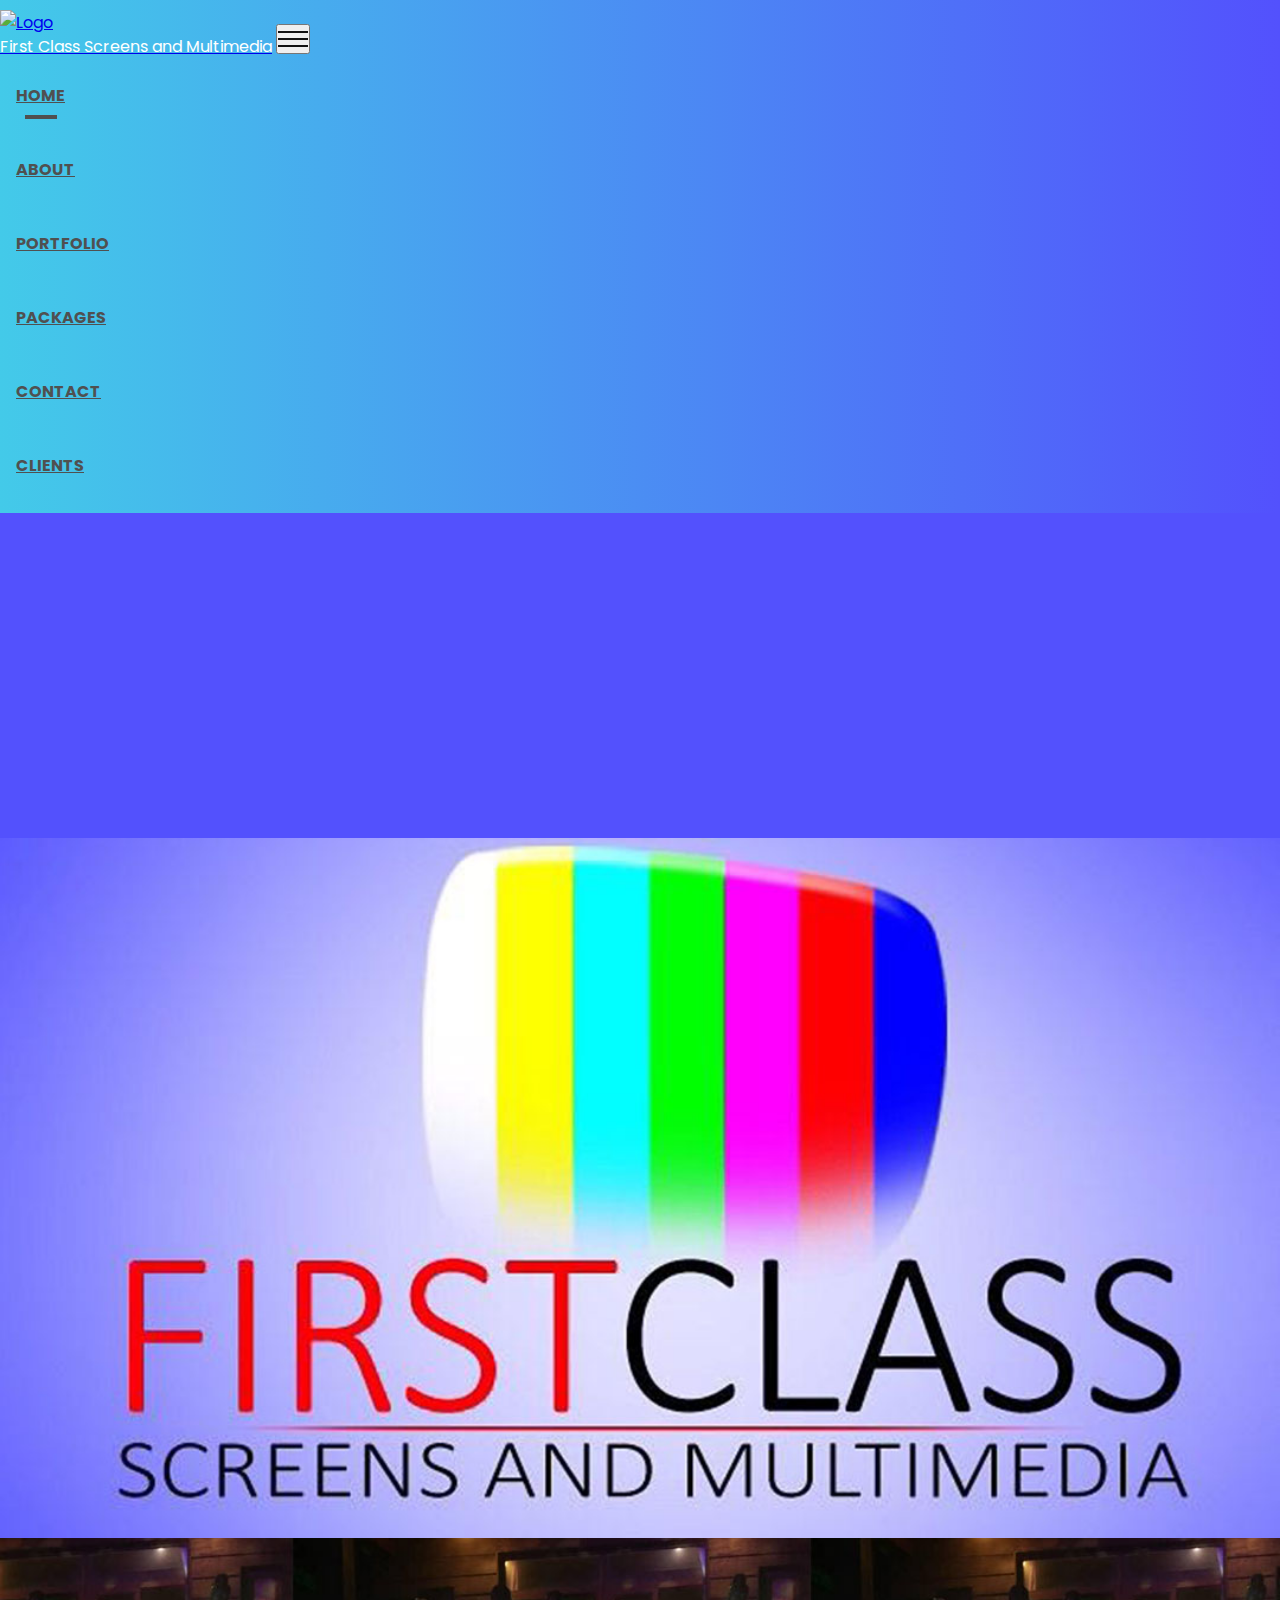
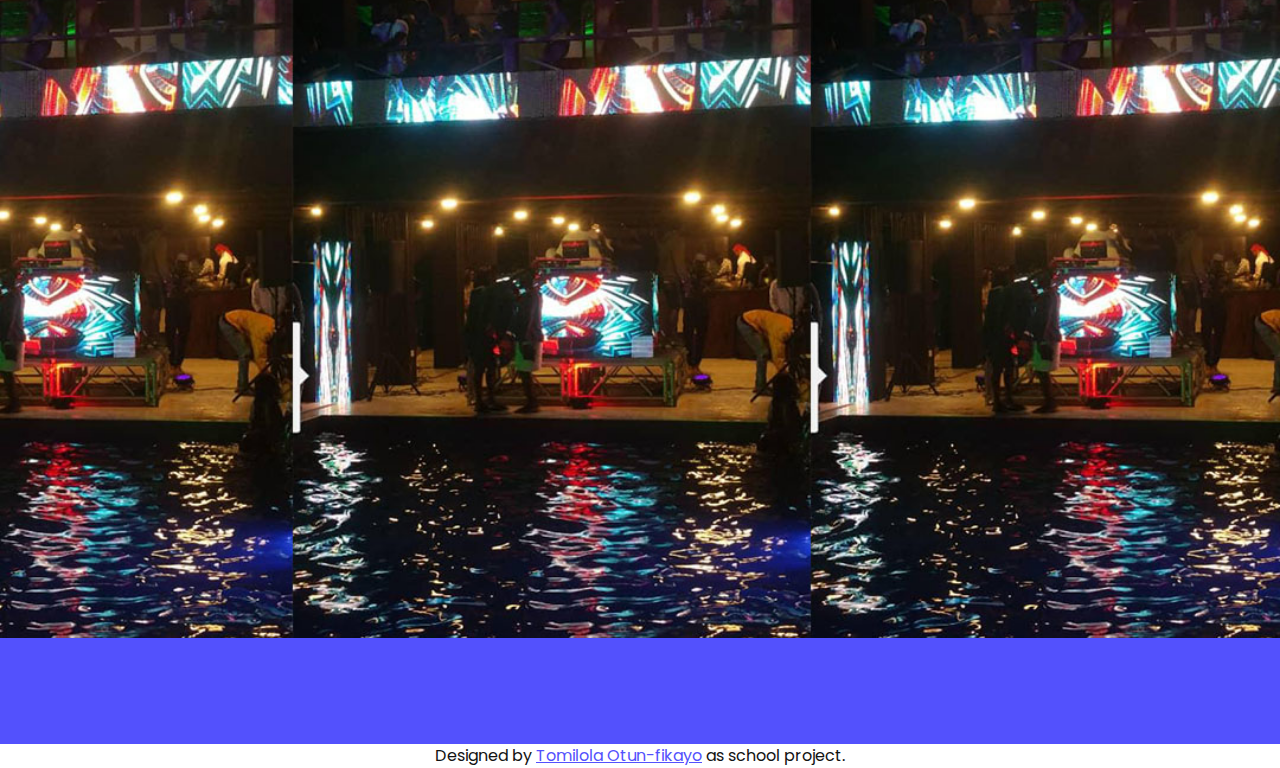
==== commit d6d041ca: "Changed image" ====
--- a/index.html
+++ b/index.html
@@ -126,7 +126,7 @@
                                 <div class="container">
                                     <div class="row justify-content-center">
                                         <div class="col-xl-6 col-lg-7 col-sm-10">
-                                            <h2 class="carousel-title" style="color: #ffffff;">In this entertainment business really to show the audience magic. </h2>
+                                            <h2 class="carousel-title" style="color: #ffffff;">Delivering measurable results to clients, employees, and vendors.</h2>
                                             
                                         </div>
                                     </div> 
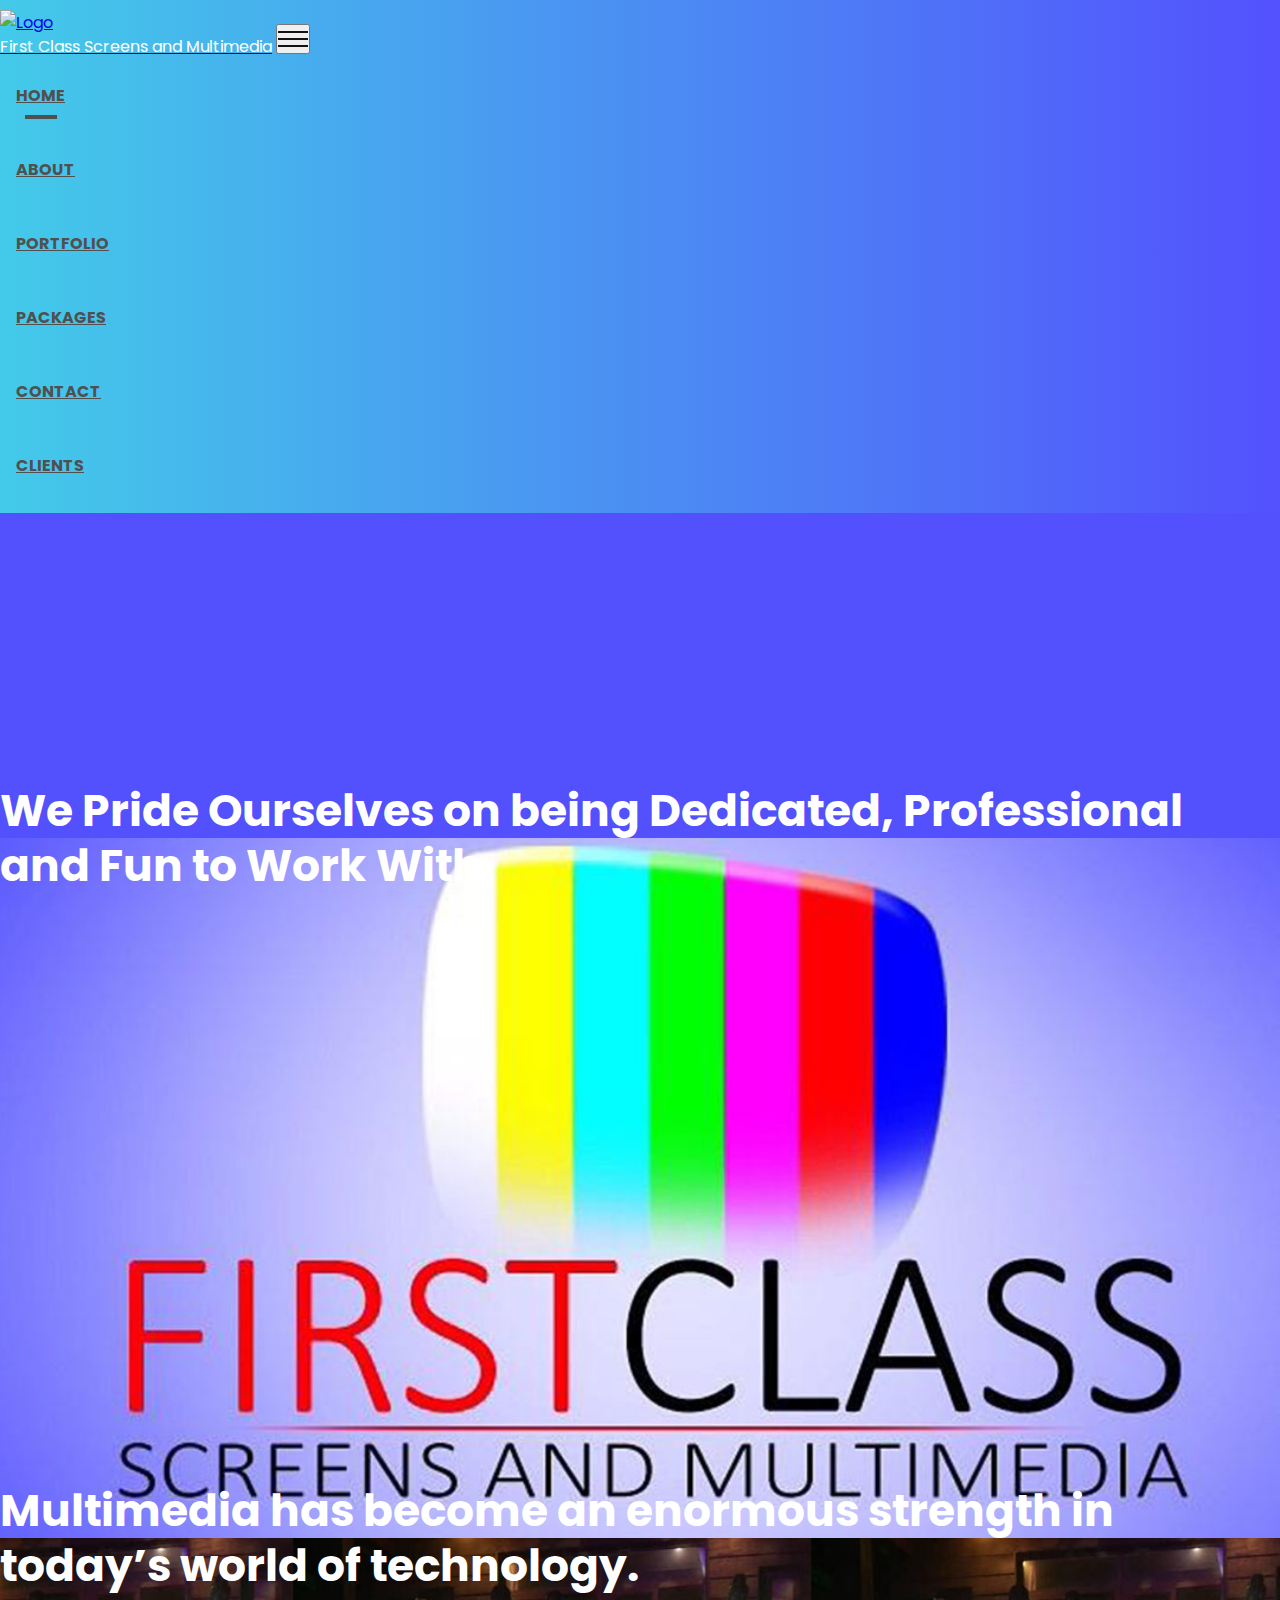
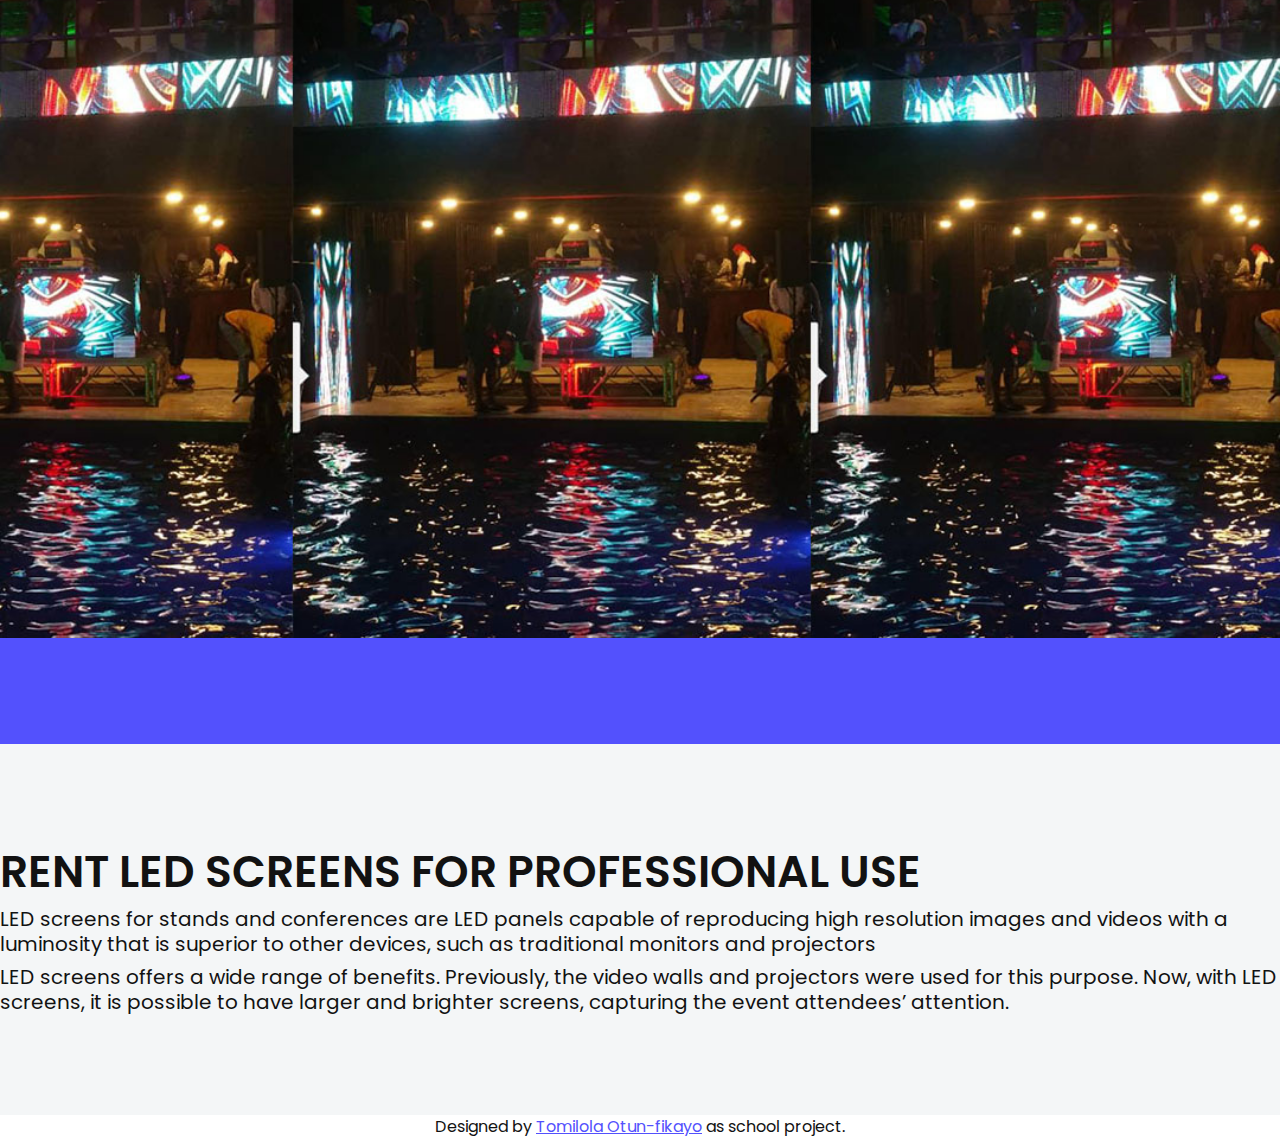
==== commit 2524e89a: "Added a paragraph to home nav" ====
--- a/index.html
+++ b/index.html
@@ -126,7 +126,7 @@
                                 <div class="container">
                                     <div class="row justify-content-center">
                                         <div class="col-xl-6 col-lg-7 col-sm-10">
-                                            <h2 class="carousel-title" style="color: #ffffff;">Delivering measurable results to clients, employees, and vendors.</h2>
+                                            <h2 class="carousel-title" style="color: #ffffff;">Delivering Measurable Results to Clients, Employees, and Vendors.</h2>
                                             
                                         </div>
                                     </div> 
@@ -138,7 +138,7 @@
                                 <div class="container">
                                     <div class="row justify-content-center">
                                         <div class="col-xl-6 col-lg-7 col-sm-10">
-                                            <h2 class="carousel-title"rpo></h2>
+                                            <h2 class="carousel-title" style="color:#ffffff">We Pride Ourselves on being Dedicated, Professional and Fun to Work With.</h2>
                                             
                                         </div>
                                     </div> 
@@ -150,7 +150,7 @@
                                 <div class="container">
                                     <div class="row justify-content-center">
                                         <div class="col-xl-6 col-lg-7 col-sm-10">
-                                            <h2 class="carousel-title"></h2>
+                                            <h2 class="carousel-title" style="color: #ffffff;">Multimedia has become an enormous strength in today’s world of technology.</h2>
                                             
                                         </div>
                                     </div> 
@@ -175,6 +175,24 @@
         </div>
 
     </section>
+    <section id="about" class="about-area">
+        <div class="container">
+            <div class="row justify-content-center">
+                <div class="col-xl-6 col-lg-8">
+                    
+                    <div class="section-title text-center mt-30 pb-40">
+                        <h4 class="title wow fadeInUp" data-wow-duration="1.5s" data-wow-delay="0.6s">RENT LED SCREENS FOR PROFESSIONAL USE</h4>
+                        <p class="text wow fadeInUp" data-wow-duration="1.5s" data-wow-delay="1s">LED screens for stands and conferences are 
+                            LED panels capable of reproducing high resolution images and videos with a luminosity that is superior to other
+                             devices, such as traditional monitors and projectors</p>
+                             <p class="text wow fadeInUp" data-wow-duration="1.5s" data-wow-delay="1s">LED screens offers a wide range 
+                                 of benefits. Previously, the video walls and projectors were used for this purpose. Now, with LED 
+                                 screens, it is possible to have larger and brighter screens, capturing the event attendees’ attention.</p>
+                    </div> 
+                </div>
+            </div> 
+    </section>
+    
 
     
     
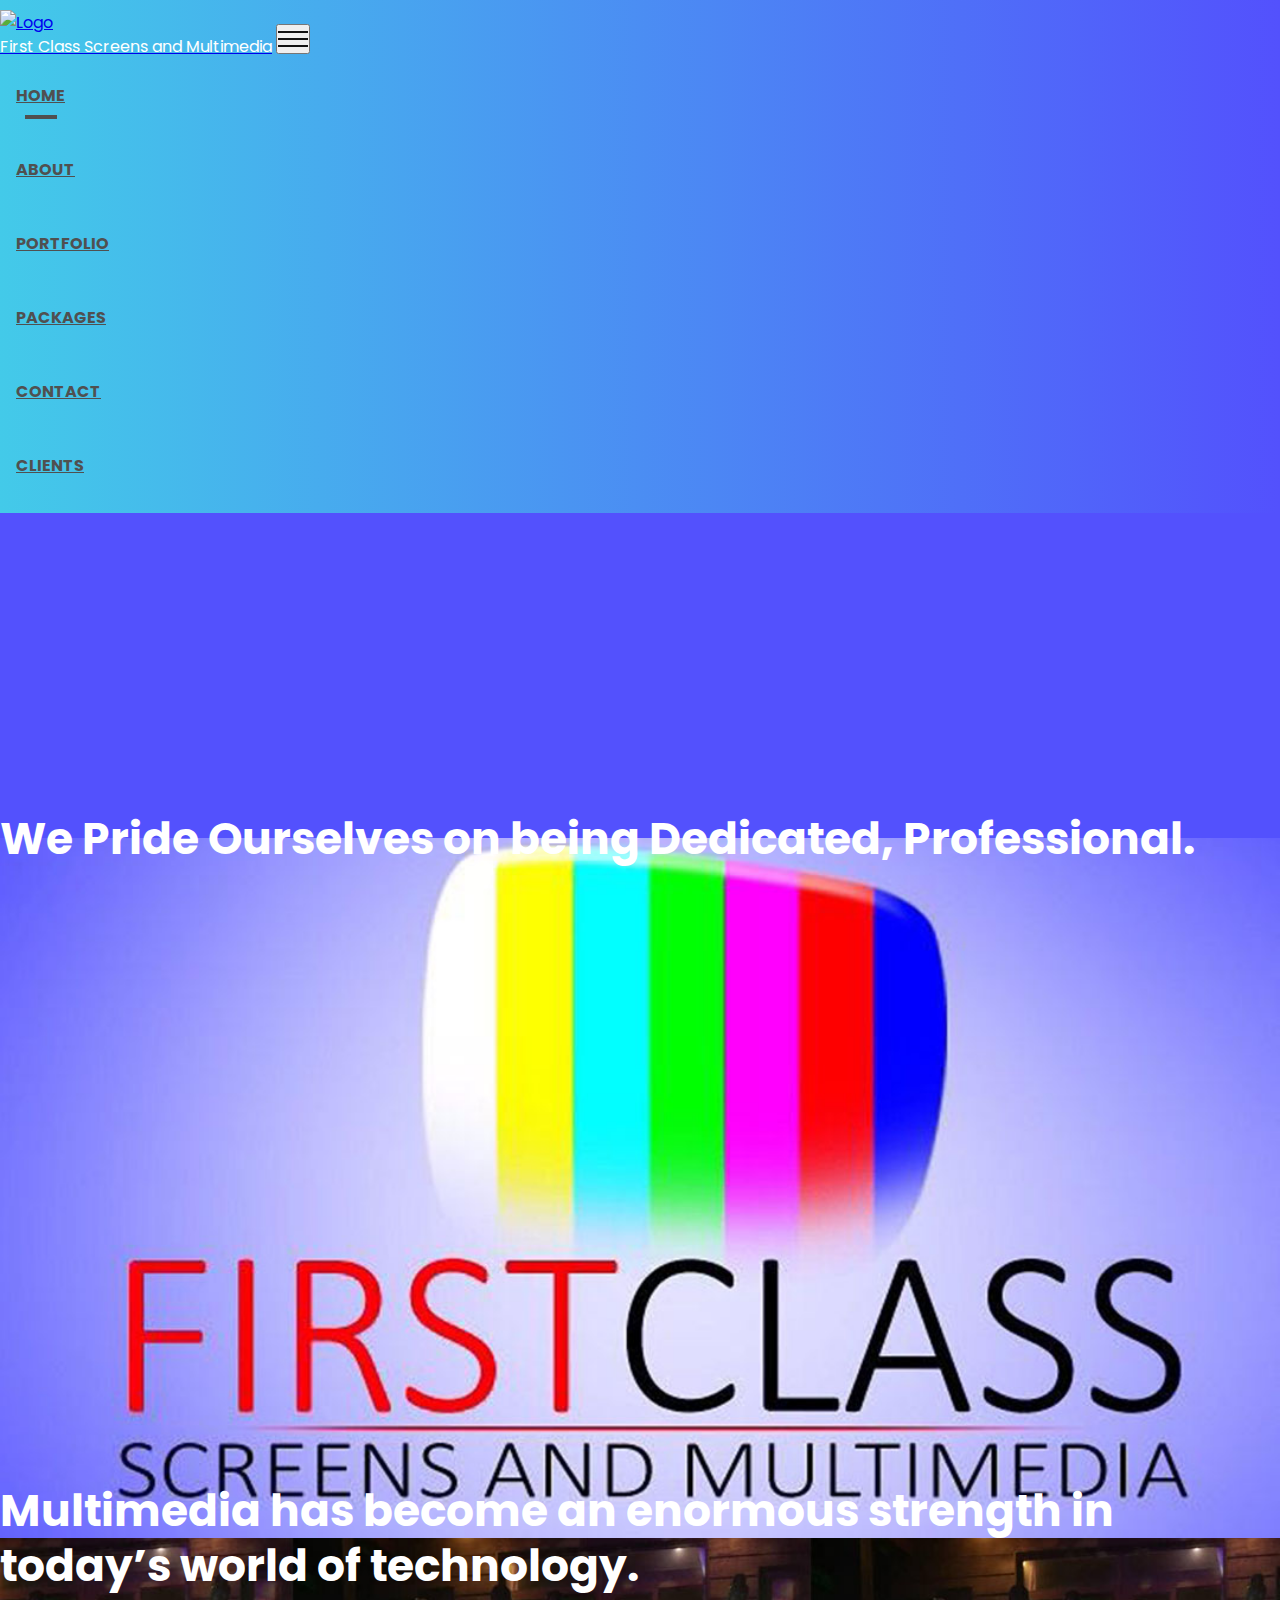
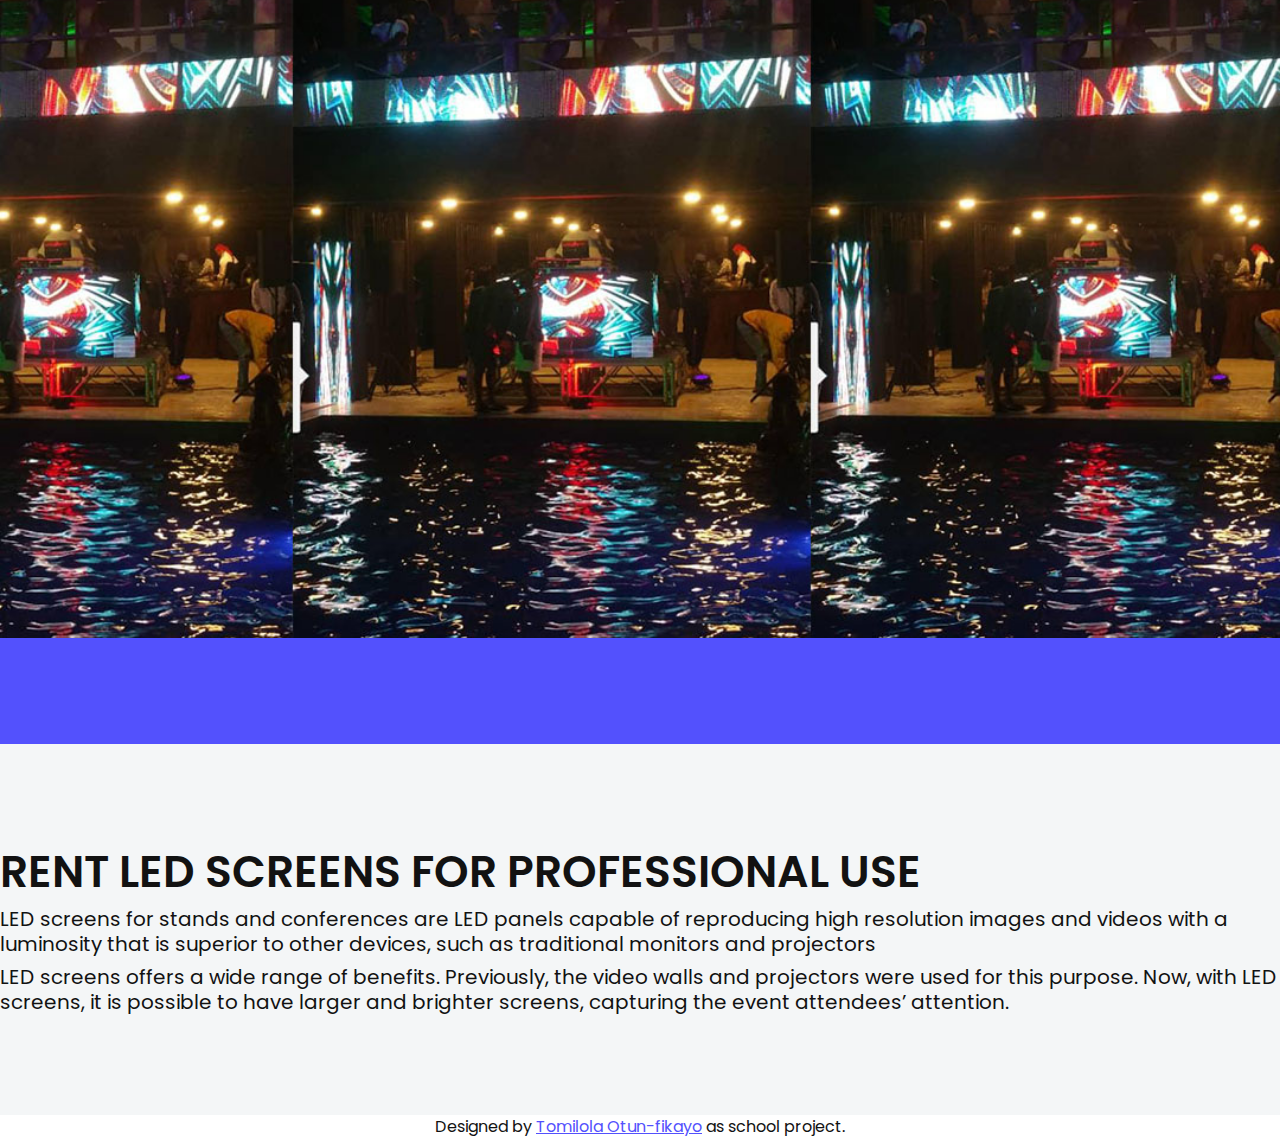
==== commit e5066fde: "Deleted a part of text on slide" ====
--- a/index.html
+++ b/index.html
@@ -138,7 +138,7 @@
                                 <div class="container">
                                     <div class="row justify-content-center">
                                         <div class="col-xl-6 col-lg-7 col-sm-10">
-                                            <h2 class="carousel-title" style="color:#ffffff">We Pride Ourselves on being Dedicated, Professional and Fun to Work With.</h2>
+                                            <h2 class="carousel-title" style="color:#ffffff">We Pride Ourselves on being Dedicated, Professional.</h2>
                                             
                                         </div>
                                     </div> 
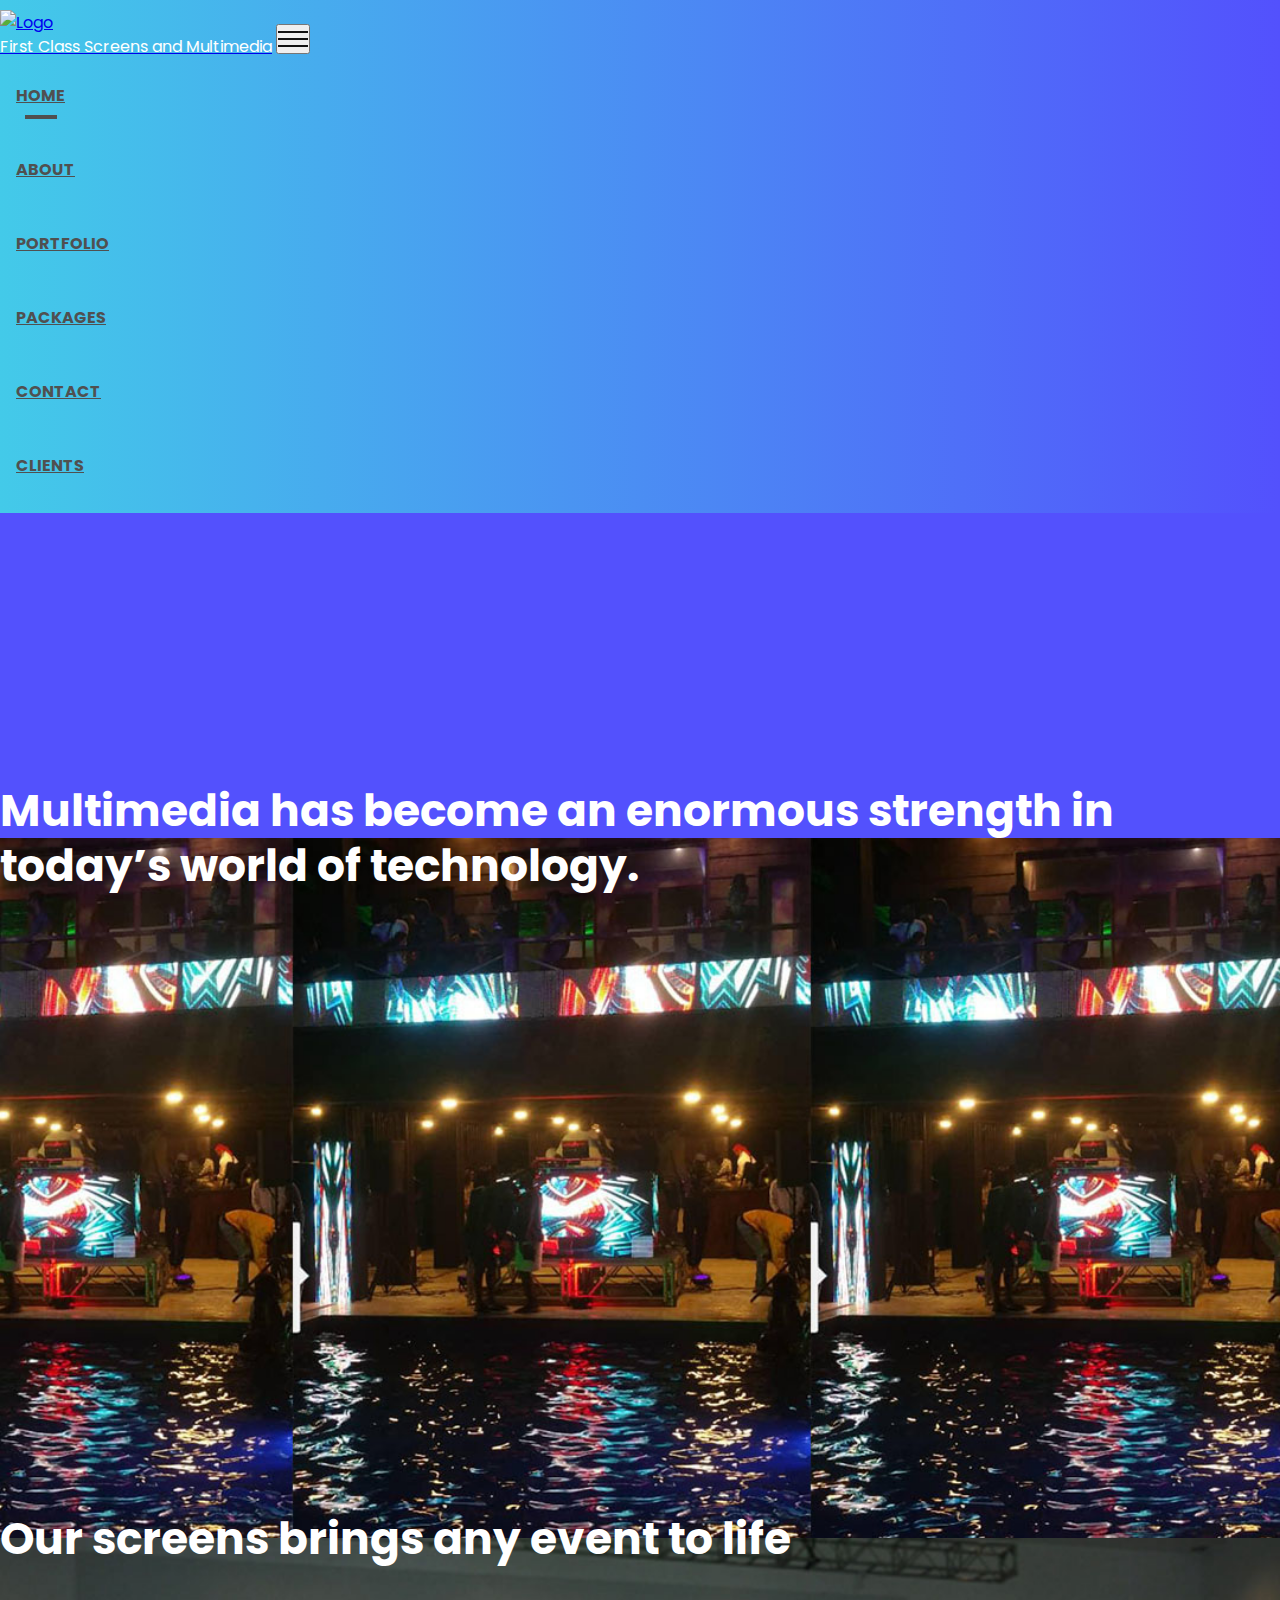
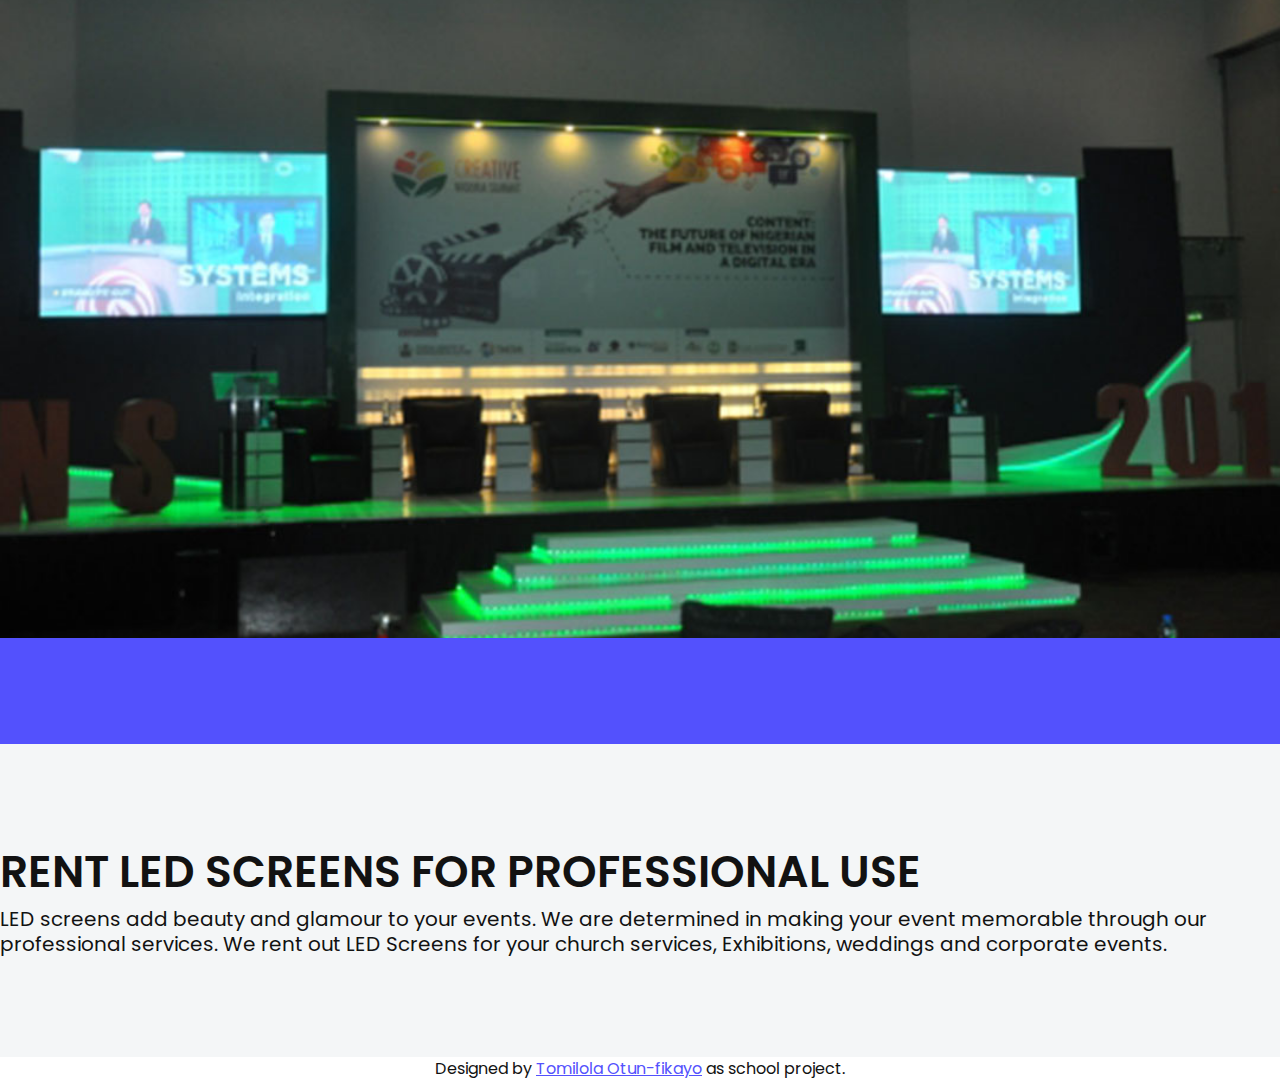
==== commit a7bc2ef4: "Changed image color" ====
--- a/index.html
+++ b/index.html
@@ -121,7 +121,7 @@
                    
 
                     <div class="carousel-inner">
-                        <div class="carousel-item bg_cover active" style="background-image: url(assets/images/eventi.jpg)">
+                        <div class="carousel-item bg_cover active" style="background-image: url(assets/images/event.jpeg)">
                             <div class="carousel-caption">
                                 <div class="container">
                                     <div class="row justify-content-center">
@@ -138,7 +138,7 @@
                                 <div class="container">
                                     <div class="row justify-content-center">
                                         <div class="col-xl-6 col-lg-7 col-sm-10">
-                                            <h2 class="carousel-title" style="color:#ffffff">We Pride Ourselves on being Dedicated, Professional.</h2>
+                                            <h2 class="carousel-title" style="color:#ffffff">Multimedia has become an enormous strength in today’s world of technology.</h2>
                                             
                                         </div>
                                     </div> 
@@ -150,7 +150,7 @@
                                 <div class="container">
                                     <div class="row justify-content-center">
                                         <div class="col-xl-6 col-lg-7 col-sm-10">
-                                            <h2 class="carousel-title" style="color: #ffffff;">Multimedia has become an enormous strength in today’s world of technology.</h2>
+                                            <h2 class="carousel-title" style="color: #ffffff;">Our screens brings any event to life</h2>
                                             
                                         </div>
                                     </div> 
@@ -182,12 +182,10 @@
                     
                     <div class="section-title text-center mt-30 pb-40">
                         <h4 class="title wow fadeInUp" data-wow-duration="1.5s" data-wow-delay="0.6s">RENT LED SCREENS FOR PROFESSIONAL USE</h4>
-                        <p class="text wow fadeInUp" data-wow-duration="1.5s" data-wow-delay="1s">LED screens for stands and conferences are 
-                            LED panels capable of reproducing high resolution images and videos with a luminosity that is superior to other
-                             devices, such as traditional monitors and projectors</p>
-                             <p class="text wow fadeInUp" data-wow-duration="1.5s" data-wow-delay="1s">LED screens offers a wide range 
-                                 of benefits. Previously, the video walls and projectors were used for this purpose. Now, with LED 
-                                 screens, it is possible to have larger and brighter screens, capturing the event attendees’ attention.</p>
+                        <p class="text wow fadeInUp" data-wow-duration="1.5s" data-wow-delay="1s">LED screens add beauty and glamour to your events. 
+                             We are determined in making your event  memorable through our professional services. We rent out LED Screens for your 
+                             church services, Exhibitions, weddings and corporate events.</p>
+                             
                     </div> 
                 </div>
             </div> 
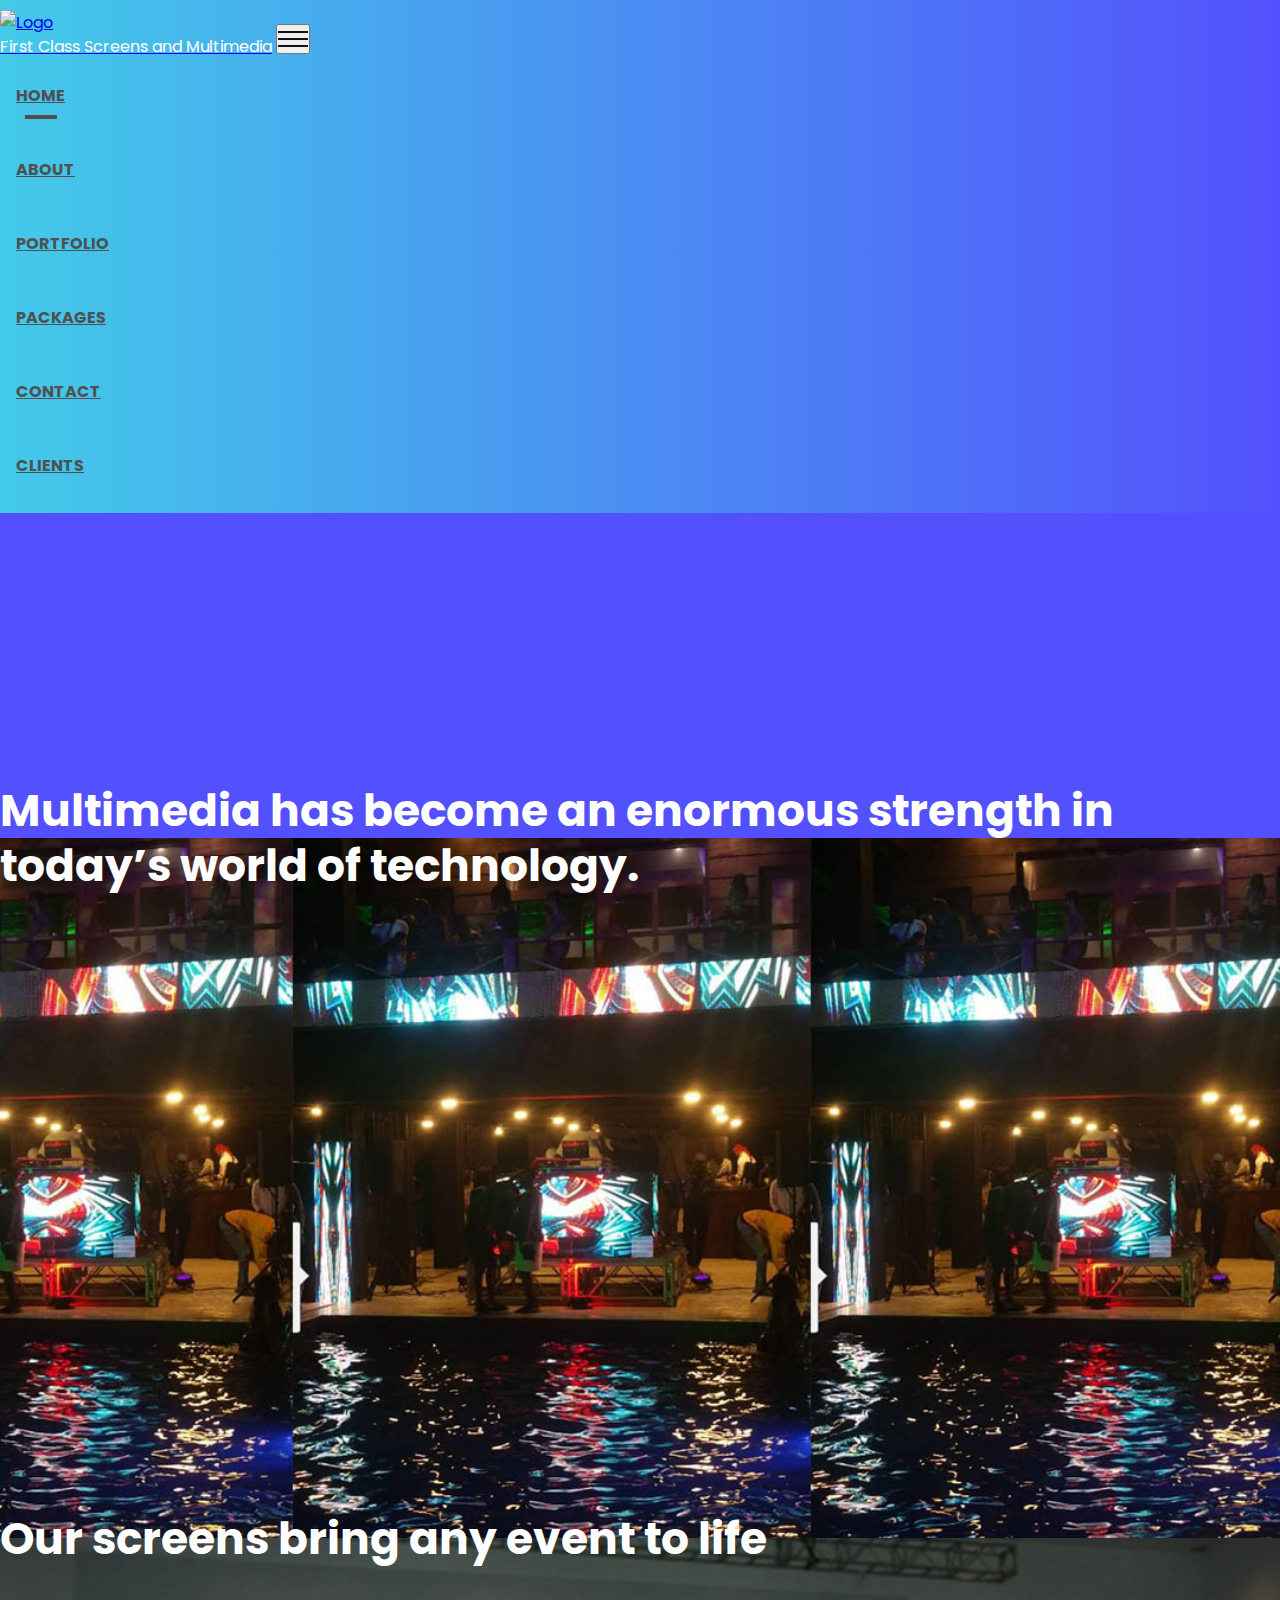
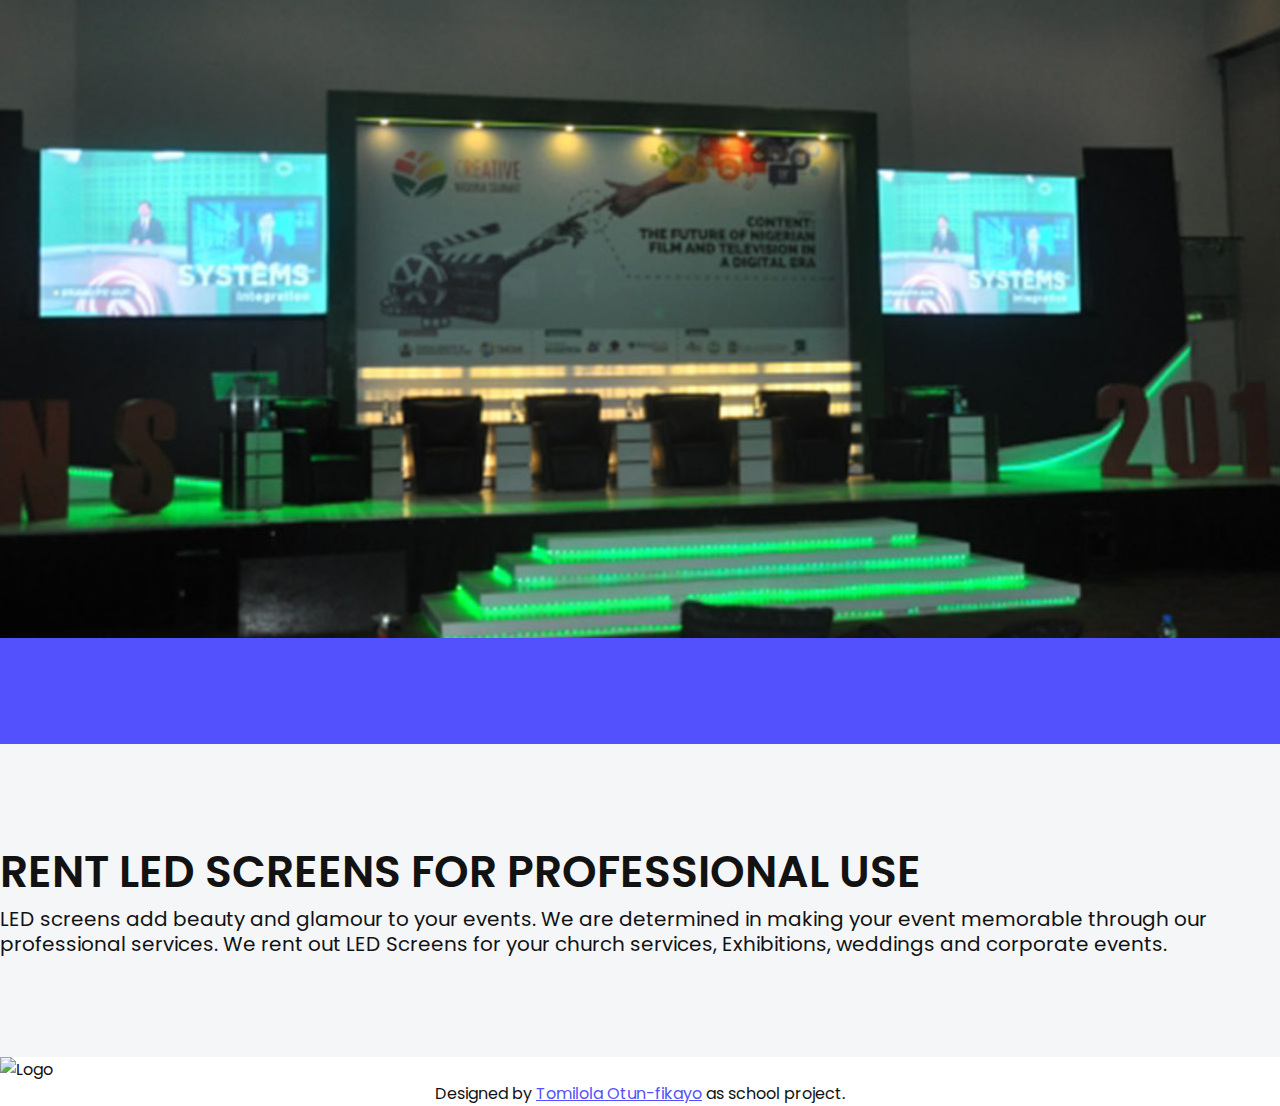
==== commit 012c3c08: "Update index.html" ====
--- a/index.html
+++ b/index.html
@@ -150,7 +150,7 @@
                                 <div class="container">
                                     <div class="row justify-content-center">
                                         <div class="col-xl-6 col-lg-7 col-sm-10">
-                                            <h2 class="carousel-title" style="color: #ffffff;">Our screens brings any event to life</h2>
+                                            <h2 class="carousel-title" style="color: #ffffff;">Our screens bring any event to life</h2>
                                             
                                         </div>
                                     </div> 
@@ -190,8 +190,8 @@
                 </div>
             </div> 
     </section>
-    
-
+    <img src="assets/images/tertainment.jpeg"  alt="Logo" class="center"></p>
+   
     
     
 
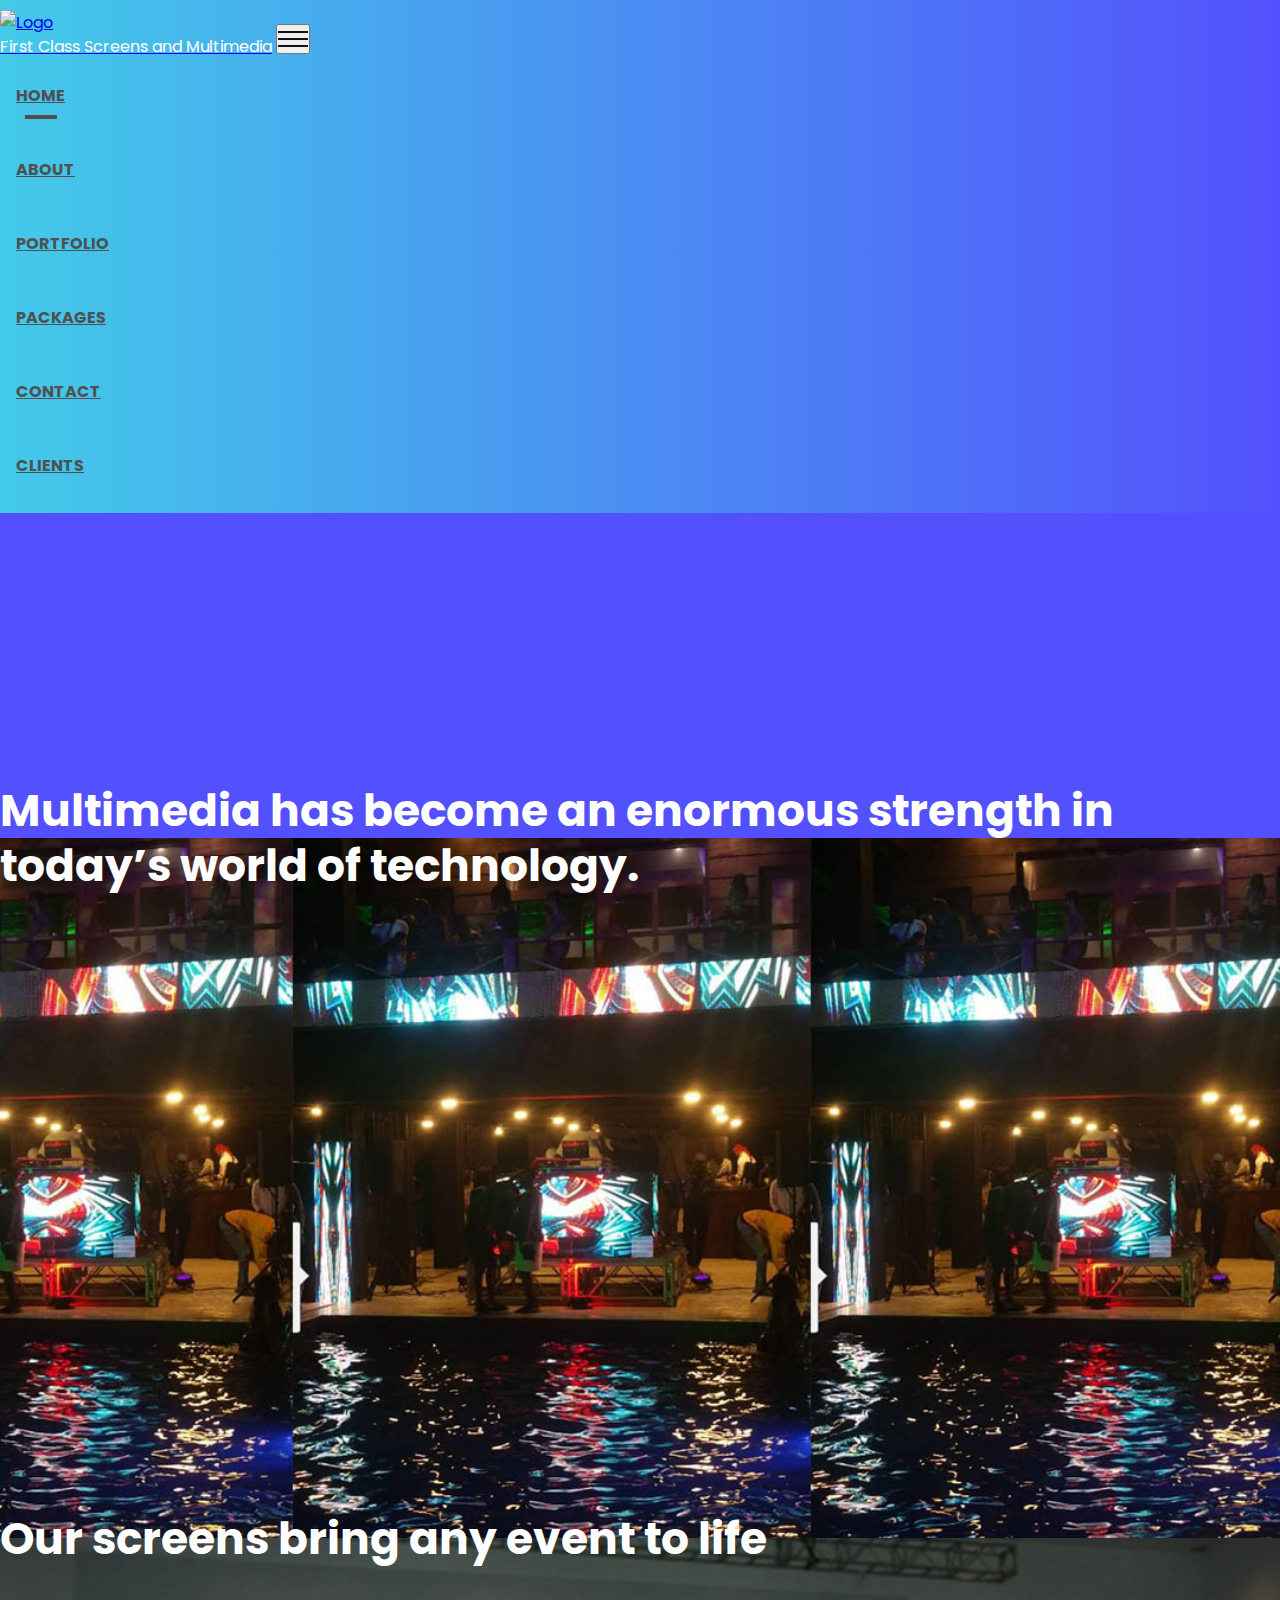
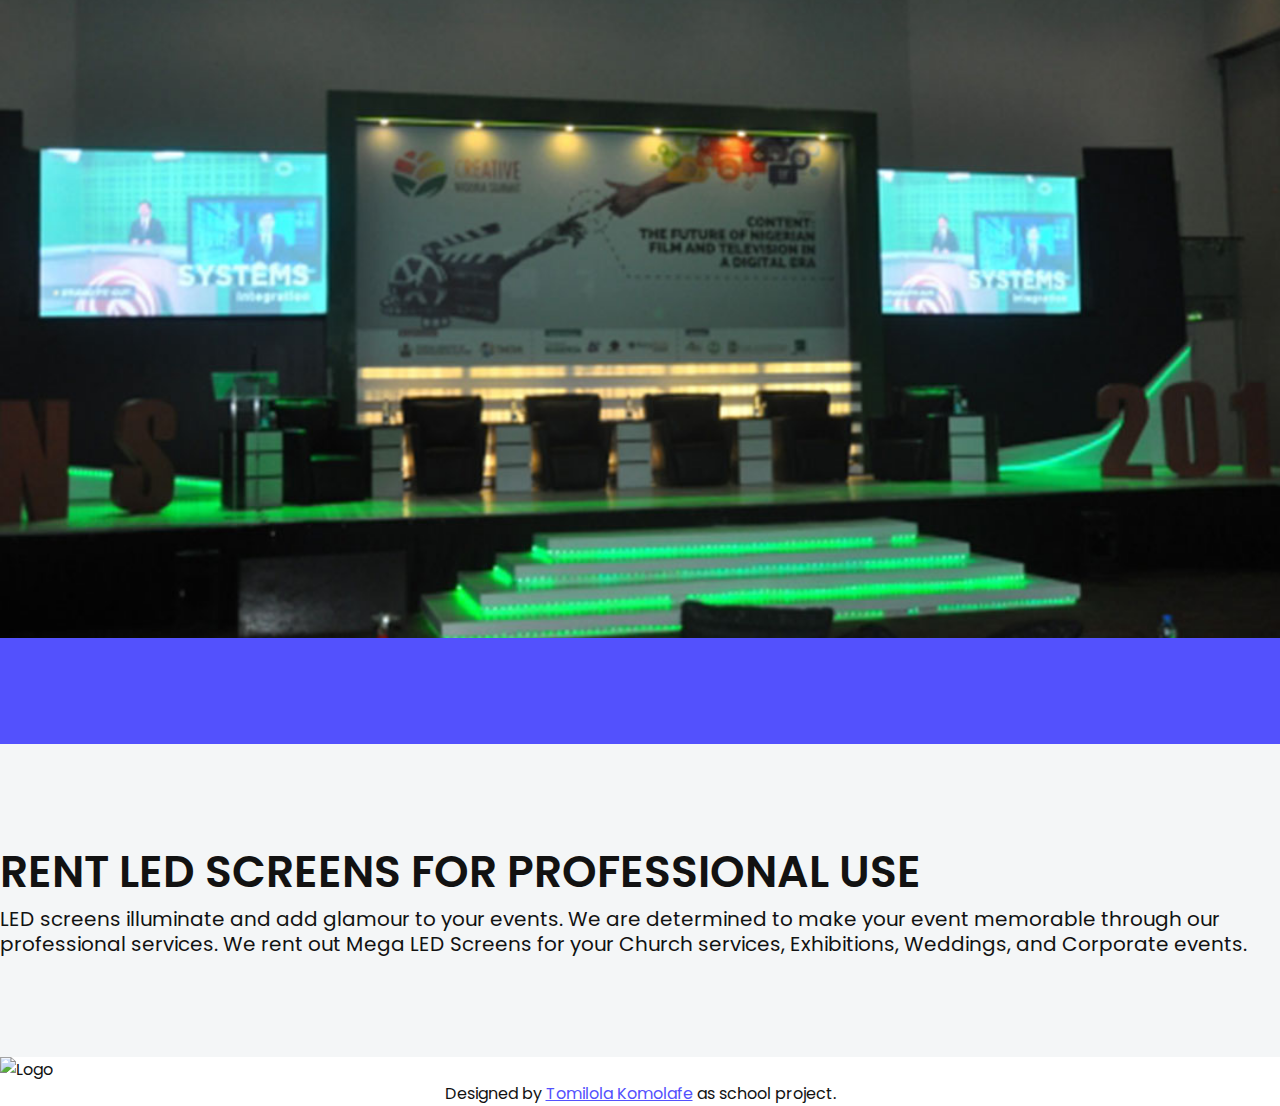
==== commit 039c88e5: "Adjust final lol" ====
--- a/index.html
+++ b/index.html
@@ -182,9 +182,9 @@
                     
                     <div class="section-title text-center mt-30 pb-40">
                         <h4 class="title wow fadeInUp" data-wow-duration="1.5s" data-wow-delay="0.6s">RENT LED SCREENS FOR PROFESSIONAL USE</h4>
-                        <p class="text wow fadeInUp" data-wow-duration="1.5s" data-wow-delay="1s">LED screens add beauty and glamour to your events. 
-                             We are determined in making your event  memorable through our professional services. We rent out LED Screens for your 
-                             church services, Exhibitions, weddings and corporate events.</p>
+                        <p class="text wow fadeInUp" data-wow-duration="1.5s" data-wow-delay="1s">LED screens illuminate and add glamour to 
+                            your events. We are determined to make your event memorable through our professional services. We rent out Mega 
+                            LED Screens for your Church services, Exhibitions, Weddings, and Corporate events.</p>
                              
                     </div> 
                 </div>
@@ -237,7 +237,7 @@
                     <div class="col-lg-5">
                         <div class="copyright text-center text-lg-left mt-10">
                             
-                            <p class="text" style="text-align:center">Designed by <a style="color: #5351fd" rel="nofollow" href="https://www.youtube.com/channel/UCK7TzGEBlQKznUa2uhVO4MQ">Tomilola Otun-fikayo</a> as school project.</p>
+                            <p class="text" style="text-align:center">Designed by <a style="color: #5351fd" rel="nofollow" href="https://www.youtube.com/channel/UCK7TzGEBlQKznUa2uhVO4MQ">Tomilola Komolafe</a> as school project.</p>
                         </div> 
                     </div>
 
